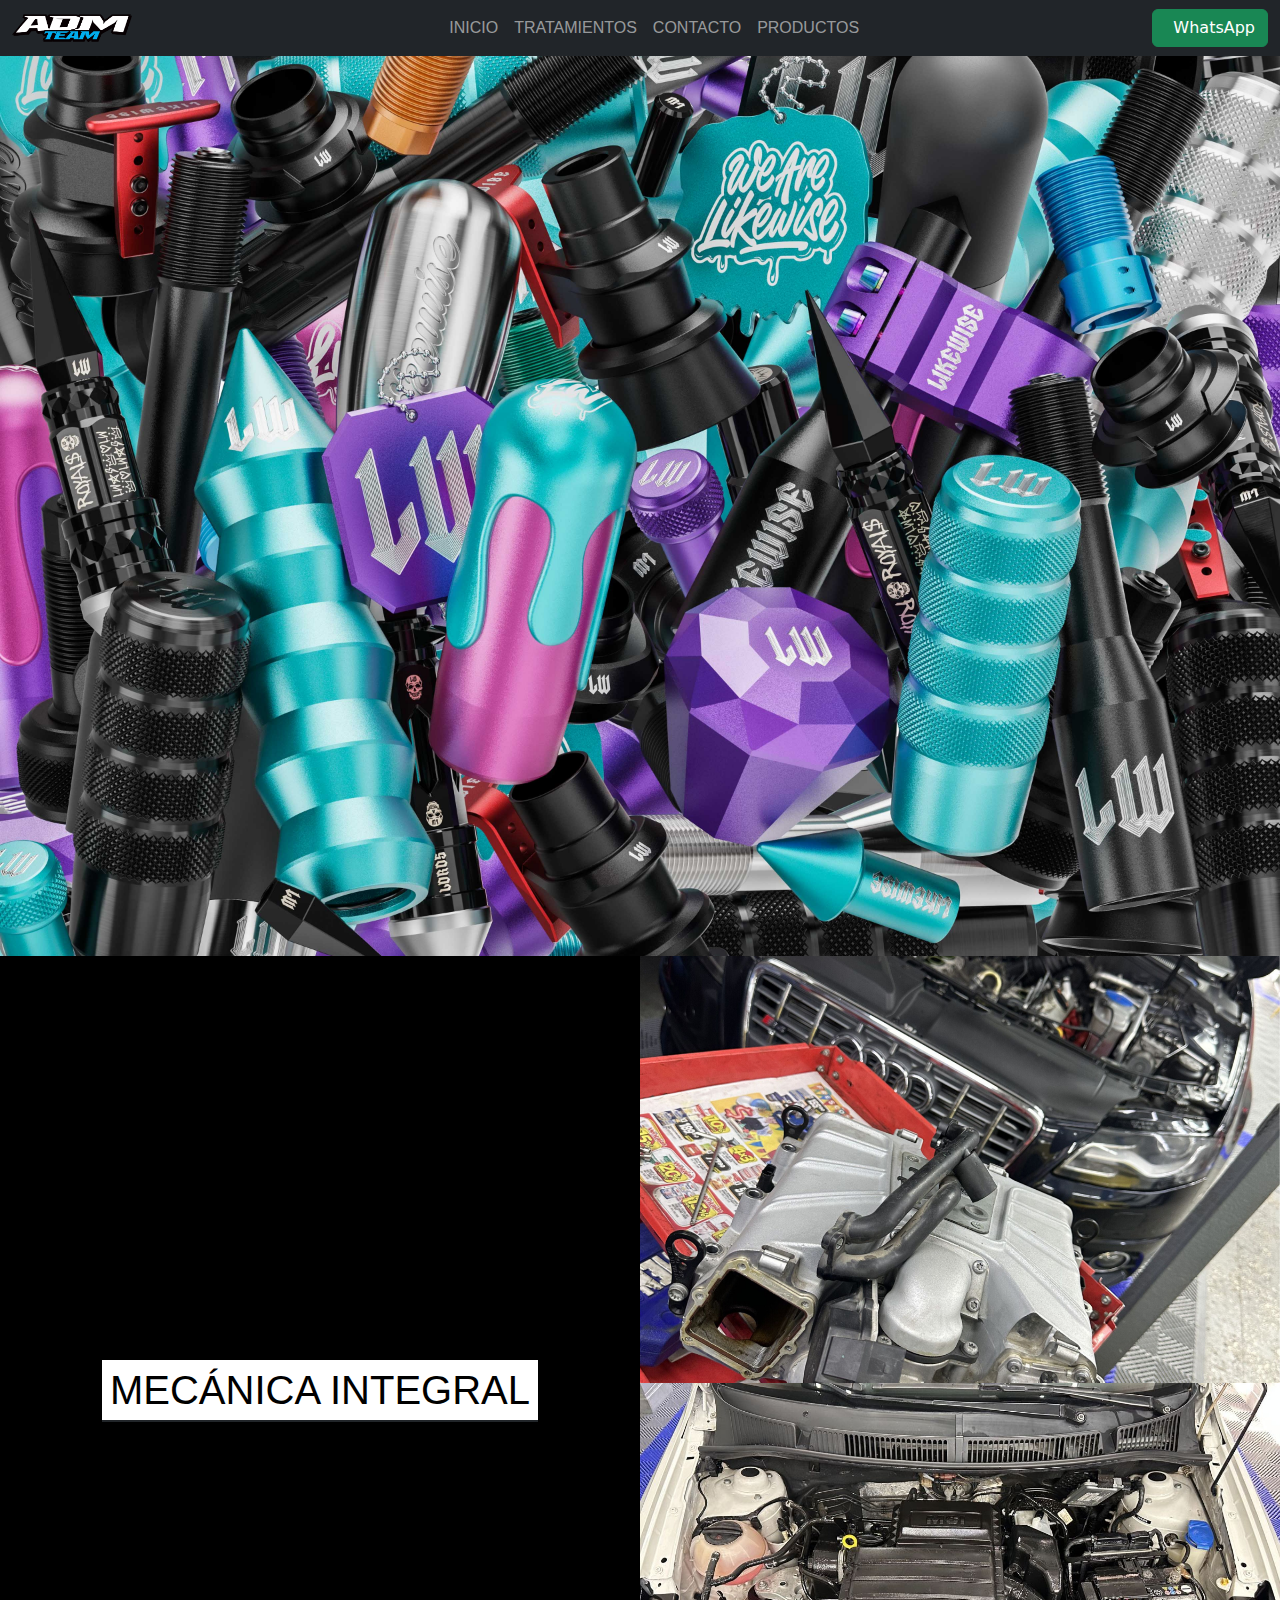
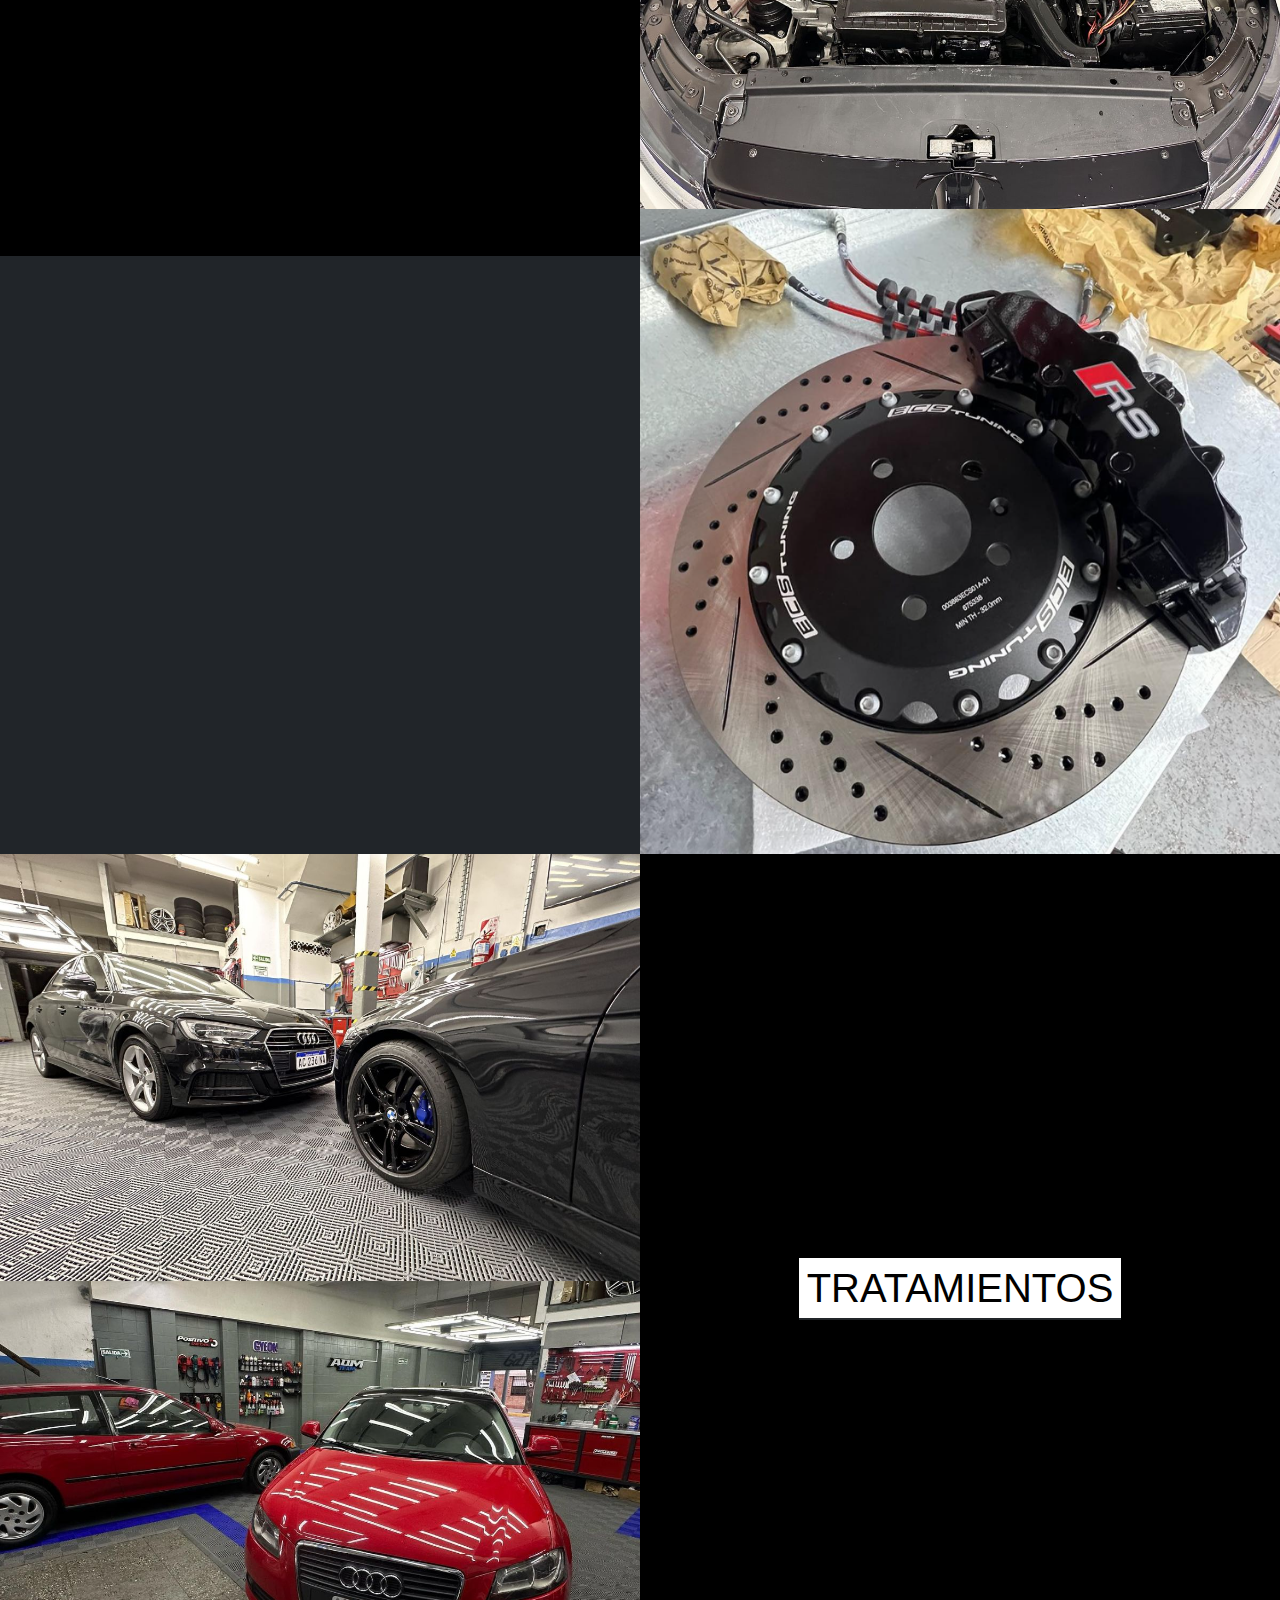
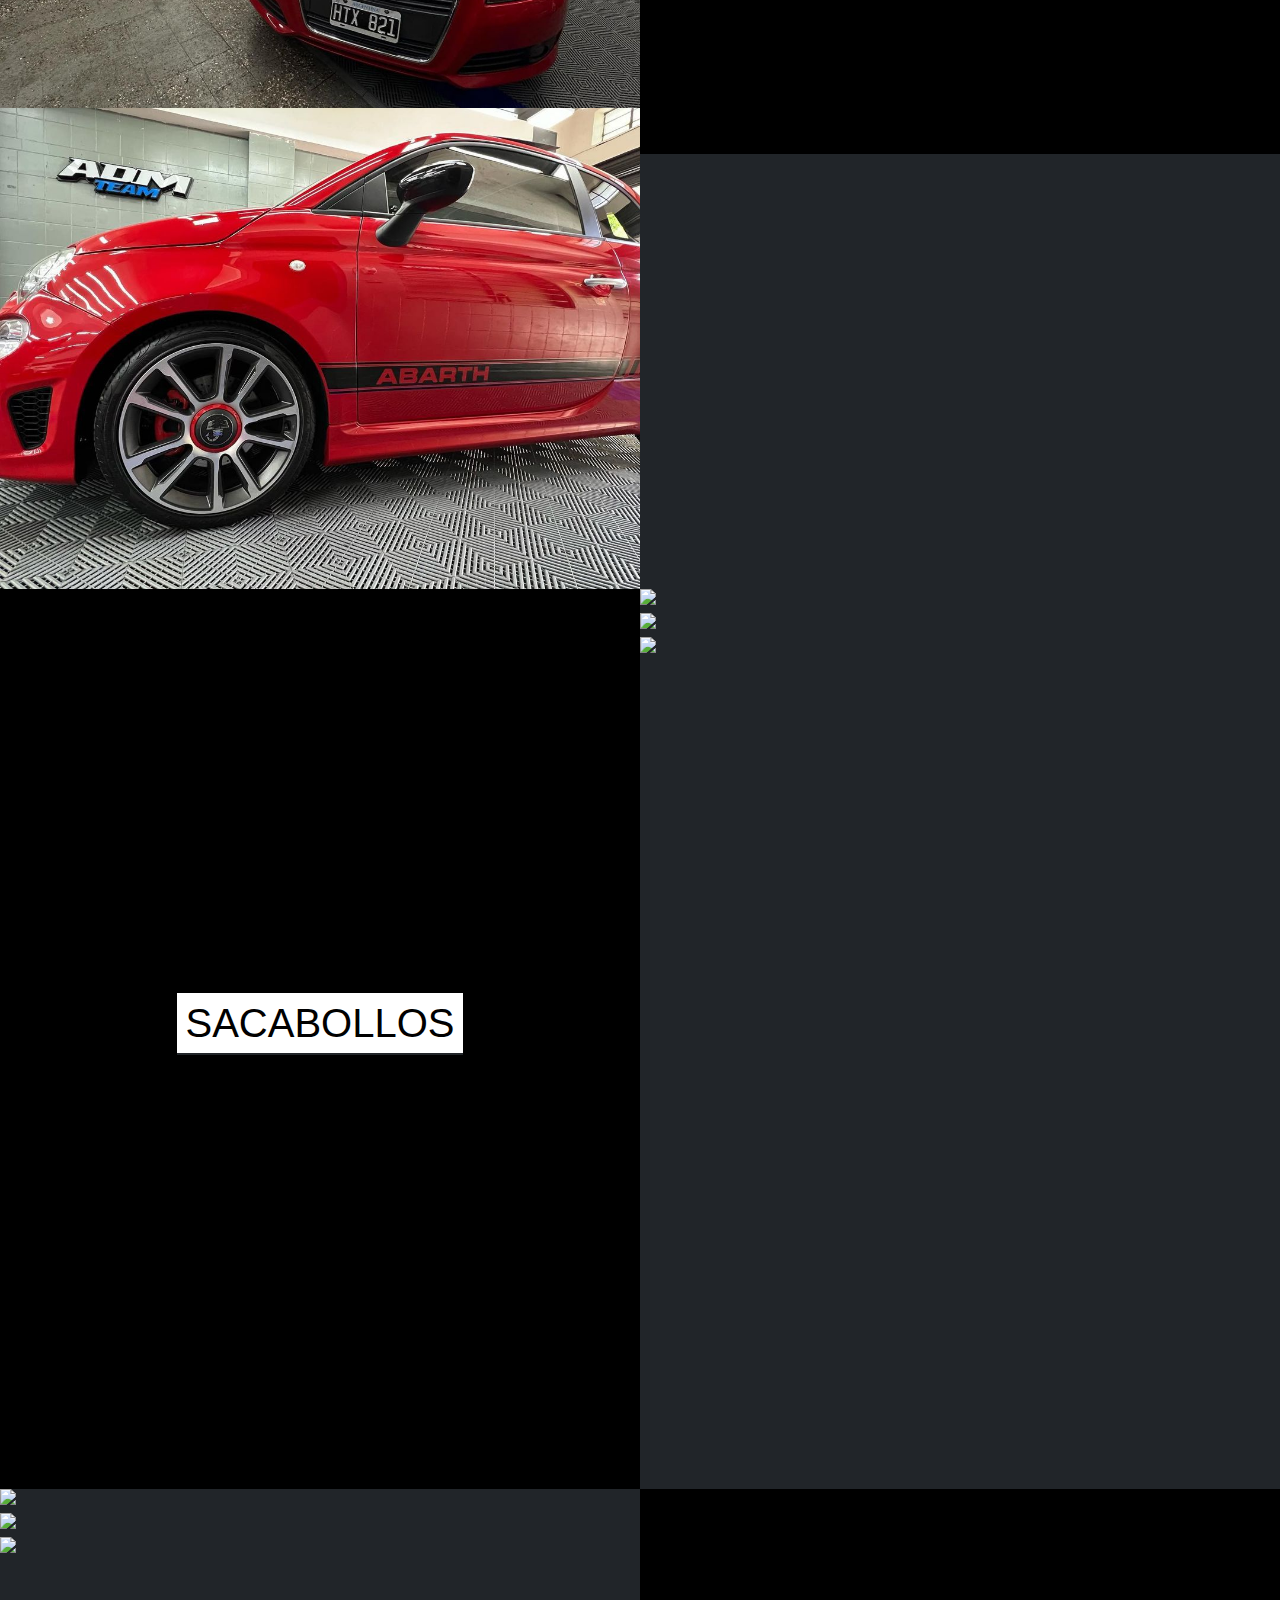
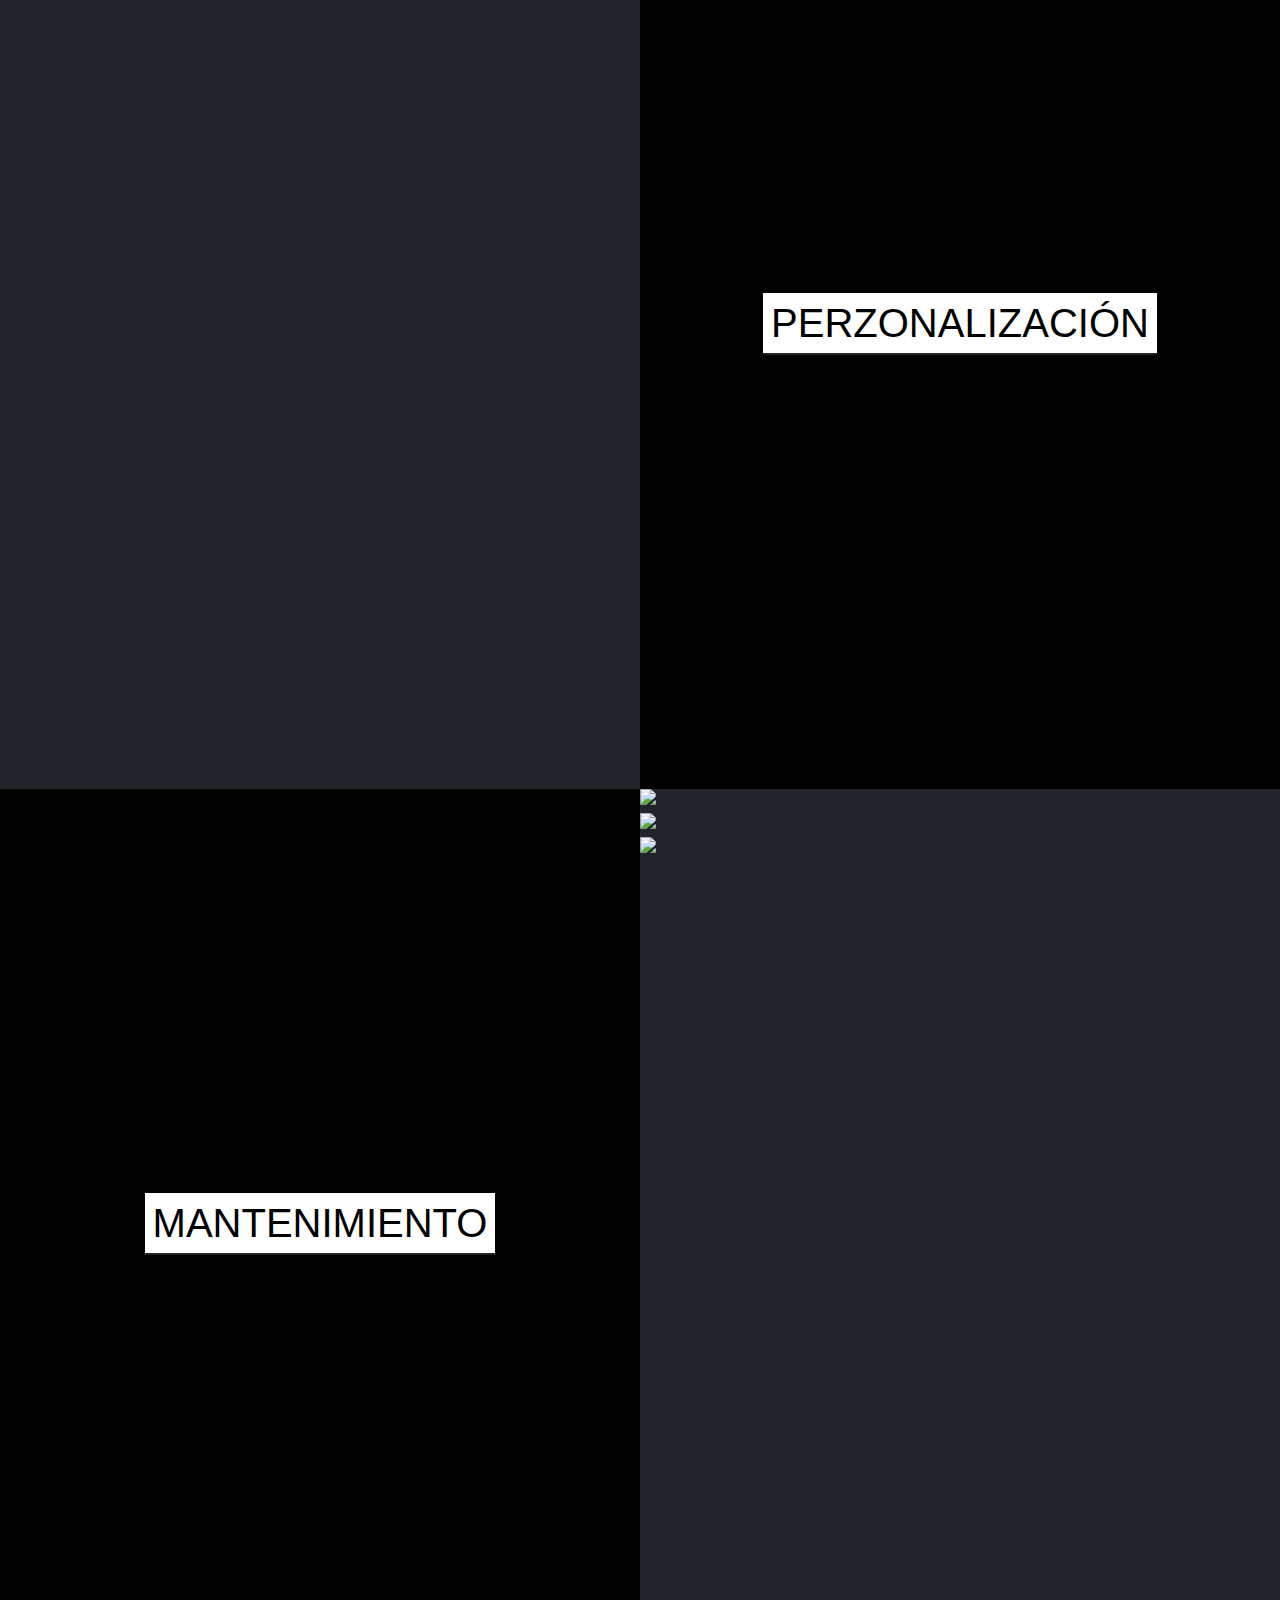
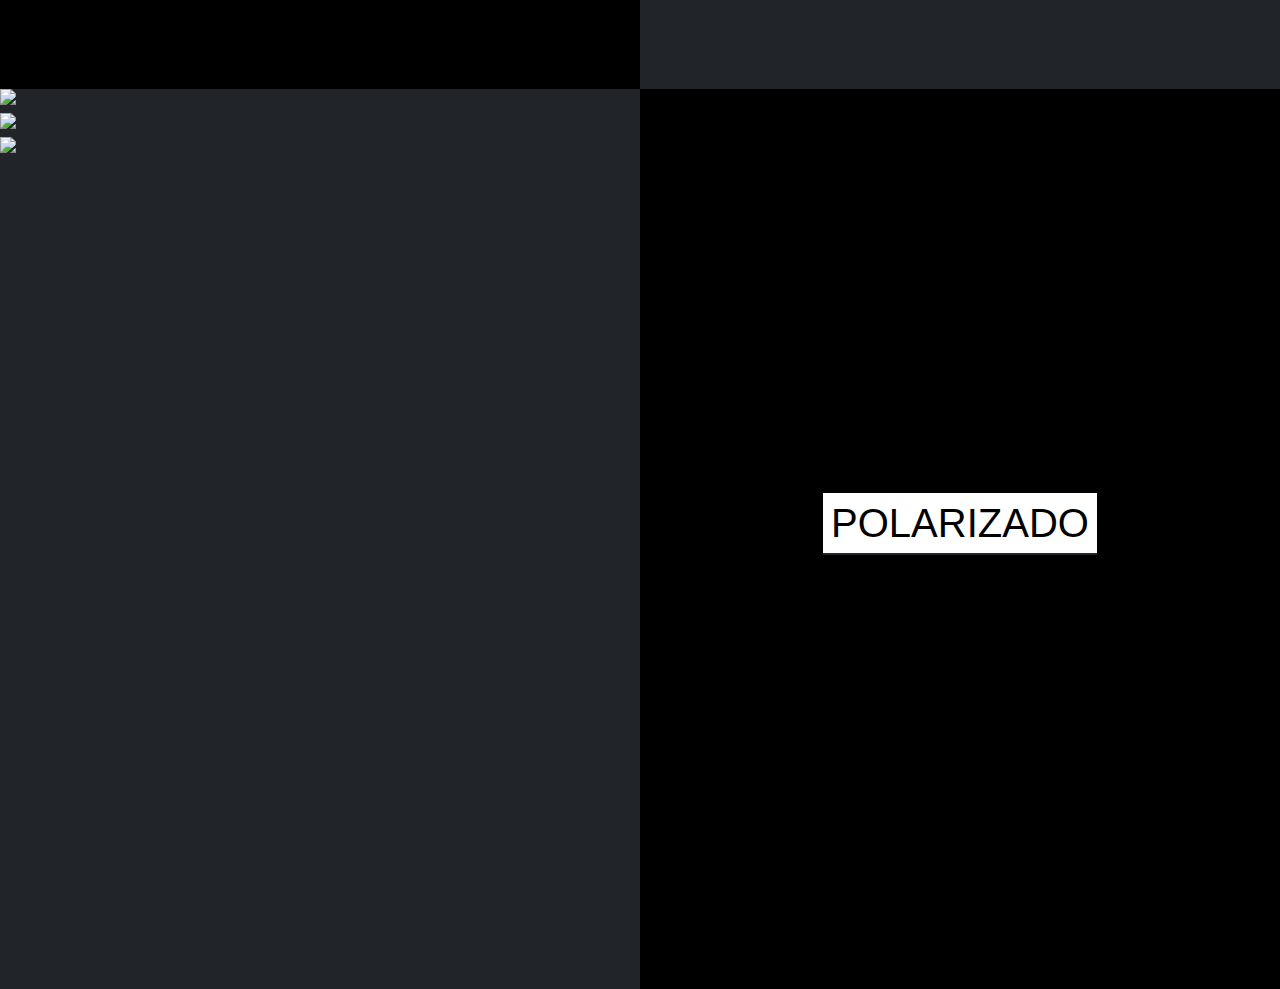
==== index.html @ 7aa33789 "Add files via upload" ====
<!doctype html>
<html lang="en">
  <head>
    <meta charset="utf-8">
    <script src="/js/script.js"></script>
    <link rel="stylesheet" href="/styles/styles.css">
    <meta name="viewport" content="width=device-width, initial-scale=1">
    <title>ADM - TEAM</title>
    <link href="https://maxcdn.bootstrapcdn.com/bootstrap/5.3.2/css/bootstrap.min.css" rel="stylesheet">
    <link href="https://cdn.jsdelivr.net/npm/bootstrap@5.3.2/dist/css/bootstrap.min.css" rel="stylesheet" integrity="sha384-T3c6CoIi6uLrA9TneNEoa7RxnatzjcDSCmG1MXxSR1GAsXEV/Dwwykc2MPK8M2HN" crossorigin="anonymous">
  </head>
  <body>
<header>
    <nav class="navbar navbar-expand-lg navbar-dark bg-dark">
        <div class="container-fluid">
            <!-- Icono de imagen y texto -->
            <a class="navbar-brand d-flex align-items-center" href="#">
                <img src="/img/logo.png" alt="Logo" width="50" height="50" class="me-2">
            </a>
            
            <!-- Contenido del menú de navegación -->
            <div class="collapse navbar-collapse" id="navbarSupportedContent">
                <ul class="navbar-nav ml-auto">
                    <li class="nav-item">
                        <a class="nav-link text-uppercase" href="/index.html">Inicio</a>
                    </li>
                    <li class="nav-item">
                        <a class="nav-link text-uppercase" href="#">TRATAMIENTOS</a>
                    </li>
                    <li class="nav-item">
                        <a class="nav-link text-uppercase" href="#">Contacto</a>
                    </li>
                    <li class="nav-item">
                        <a class="nav-link text-uppercase" href="/productos.html">productos</a>
                    </li>
                </ul>
            </div> 

            <!-- Botón de WhatsApp -->
            <a href="https://wa.me/1234567890" target="_blank" class="btn btn-success ms-auto">
                <i class="fab fa-whatsapp me-2 text-uppercase "></i>WhatsApp
            </a>
            
            <!-- Botón del menú de navegación (para dispositivos pequeños) -->
            <button class="navbar-toggler" type="button" data-bs-toggle="collapse" data-bs-target="#navbarSupportedContent" aria-controls="navbarSupportedContent" aria-expanded="false" aria-label="Toggle navigation">
                <span class="navbar-toggler-icon"></span>
            </button>
    
        </div>
    </nav>



    <section class="background-section">
        <!-- Aquí se aplicará la imagen de fondo -->
    </section>
    
            
    <!-- Seccion 1 -->
    <section class="sticky-section">
            <div class="sticky-content">
                <div class="text-center mb-4 text-uppercase">
                    <h1>
                        <span class="bg-white text-black p-2">Mecánica Integral</span>
                    </h1>
                </div>
                
            </div>
        
            <div class="image-content">
                <div class="image-wrapper">
                    <!-- Imágenes para mostrar mientras se desplaza -->
                    <img src="/img/mec-int-1.png" alt="Imagen 1" class="img-fluid">
                    <img src="/img/mec-int-2.jpg" alt="Imagen 2" class="img-fluid">
                    <img src="/img/frenos-rs-2.png" alt="Imagen 3" class="img-fluid">
                    <!-- Agrega más imágenes según sea necesario -->
                </div>
            </div>
        </section>

        <!-- Seccion 2 -->
    <section class="sticky-section">
        <div class="image-content">
            <div class="image-wrapper">
                <!-- Imágenes para mostrar mientras se desplaza -->
                <img src="img/trap-2.jpg" alt="Imagen 1" class="img-fluid">
                <img src="img/trat-2.jpg" alt="Imagen 2" class="img-fluid">
                <img src="img/trat-4.jpg" alt="Imagen 3" class="img-fluid">
                <!-- Agrega más imágenes según sea necesario -->
            </div>
        </div>

            <div class="sticky-content">
                <div class="text-center mb-4 text-uppercase">
                    <h1>
                        <span class="bg-white text-black p-2">tratamientos</span>
                    </h1>
                </div>
                
            </div>
        
        </section>


        <!-- Seccion 3 -->
    
    <section class="sticky-section">
            <div class="sticky-content">
                <div class="text-center mb-4 text-uppercase">
                    <h1>
                        <span class="bg-white text-black p-2">sacabollos</span>
                    </h1>
                </div>
                
            </div>
        
            <div class="image-content">
                <div class="image-wrapper">
                    <!-- Imágenes para mostrar mientras se desplaza -->
                    <img src="https://via.placeholder.com/1200x800" alt="Imagen 1" class="img-fluid">
                    <img src="https://via.placeholder.com/1200x800" alt="Imagen 2" class="img-fluid">
                    <img src="https://via.placeholder.com/1200x800" alt="Imagen 3" class="img-fluid">
                    <!-- Agrega más imágenes según sea necesario -->
                </div>
            </div>
        </section>


        <!-- Seccion 4 -->
    <section class="sticky-section">

        <div class="image-content">
            <div class="image-wrapper">
                <!-- Imágenes para mostrar mientras se desplaza -->
                <img src="https://via.placeholder.com/1200x800" alt="Imagen 1" class="img-fluid">
                <img src="https://via.placeholder.com/1200x800" alt="Imagen 2" class="img-fluid">
                <img src="https://via.placeholder.com/1200x800" alt="Imagen 3" class="img-fluid">
                <!-- Agrega más imágenes según sea necesario -->
            </div>
        </div>

            <div class="sticky-content">
                <div class="text-center mb-4 text-uppercase">
                    <h1>
                        <span class="bg-white text-black p-2">perzonalización</span>
                    </h1>
                </div>
                
            </div>
        
        </section>

    


        <!-- Seccion 6 -->
        <section class="sticky-section">

            <div class="sticky-content">
                <div class="text-center mb-4 text-uppercase">
                    <h1>
                        <span class="bg-white text-black p-2">mantenimiento</span>
                    </h1>
                </div>
                
            </div>
            <div class="image-content">
                <div class="image-wrapper">
                    <!-- Imágenes para mostrar mientras se desplaza -->
                    <img src="https://via.placeholder.com/1200x800" alt="Imagen 1" class="img-fluid">
                    <img src="https://via.placeholder.com/1200x800" alt="Imagen 2" class="img-fluid">
                    <img src="https://via.placeholder.com/1200x800" alt="Imagen 3" class="img-fluid">
                    <!-- Agrega más imágenes según sea necesario -->
                </div>
            </div>
    
            </section>

            <!-- Seccion 7 -->
    
            <section class="sticky-section">
                <div class="image-content">
                    <div class="image-wrapper">
                        <!-- Imágenes para mostrar mientras se desplaza -->
                        <img src="https://via.placeholder.com/1200x800" alt="Imagen 1" class="img-fluid">
                        <img src="https://via.placeholder.com/1200x800" alt="Imagen 2" class="img-fluid">
                        <img src="https://via.placeholder.com/1200x800" alt="Imagen 3" class="img-fluid">
                        <!-- Agrega más imágenes según sea necesario -->
                    </div>
                </div>
                <div class="sticky-content">
                    <div class="text-center mb-4 text-uppercase">
                        <h1>
                            <span class="bg-white text-black p-2">polarizado</span>
                        </h1>
                    </div>
                    
                </div>
            
            </section>


    <script src="https://cdn.jsdelivr.net/npm/bootstrap@5.3.2/dist/js/bootstrap.bundle.min.js"></script>
    <script src="https://kit.fontawesome.com/your-fontawesome-kit.js" crossorigin="anonymous"></script>
    
</header>
<script src="https://maxcdn.bootstrapcdn.com/bootstrap/5.3.2/js/bootstrap.bundle.min.js"></script>
    <script src="https://cdn.jsdelivr.net/npm/bootstrap@5.3.2/dist/js/bootstrap.bundle.min.js" integrity="sha384-C6RzsynM9kWDrMNeT87bh95OGNyZPhcTNXj1NW7RuBCsyN/o0jlpcV8Qyq46cDfL" crossorigin="anonymous"></script>
  </body>
</html>
---- styles/styles.css ----
@font-face {
	font-family: 'proxima_nova_rgregular';
	src: url('https://litmus.com/fonts/Emails/proximanova-regular-webfont.eot');
	src: url('https://litmus.com/fonts/Emails/proximanova-regular-webfont.eot?#iefix') format('embedded-opentype'),
		 url('https://litmus.com/fonts/Emails/proximanova-regular-webfont.woff') format('woff'),
		 url('https://litmus.com/fonts/Emails/proximanova-regular-webfont.ttf') format('truetype'),
		 url('https://litmus.com/fonts/Emails/proximanova-regular-webfont.svg#proxima_nova_rgregular') format('svg');
	font-weight: normal;
	font-style: normal;
}
@font-face {
	font-family: 'proxima_nova_rgbold';
	src: url('https://litmus.com/fonts/Emails/proximanova-bold-webfont.eot');
	src: url('https://litmus.com/fonts/Emails/proximanova-bold-webfont.eot?#iefix') format('embedded-opentype'),
		 url('https://litmus.com/fonts/Emails/proximanova-bold-webfont.woff') format('woff'),
		 url('https://litmus.com/fonts/Emails/proximanova-bold-webfont.ttf') format('truetype'),
		 url('https://litmus.com/fonts/Emails/proximanova-bold-webfont.svg#proxima_nova_rgbold') format('svg');
	font-weight: normal;
	font-style: normal;
}

@font-face {
	font-family: 'adelle_rgregular';
	src: url('https://litmus.com/fonts/Emails/adelle_reg-webfont.eot');
	src: url('https://litmus.com/fonts/Emails/adelle_reg-webfont.eot?#iefix') format('embedded-opentype'),
		 url('https://litmus.com/fonts/Emails/adelle_reg-webfont.woff') format('woff'),
		 url('https://litmus.com/fonts/Emails/adelle_reg-webfont.ttf') format('truetype'),
		 url('https://litmus.com/fonts/Emails/adelle_reg-webfont.svg#adelle_rgregular') format('svg');
	font-weight: normal;
	font-style: normal;
}
*{
    background-color: #212529;
}
body{
	font-family: 'proxima_nova_rgregular', Helvetica, Arial, sans-serif;
    overflow-x: hidden;
}
h1{
   font-family: 'proxima_nova_rgbold', Helvetica, Arial, sans-serif;
}

.navbar-brand img {
    width: 120px;
    height: auto;
    margin-right: 10px;
}

.navbar-nav {
    margin: 0 auto;
    display: table;
    table-layout: fixed;
}

.nav-link{
    font-family: 'proxima_nova_rgbold', Helvetica, Arial, sans-serif;
}


.background-section {
    background-image: url('/img/fondo.jpg'); /* Ruta de tu imagen */
    background-size: cover; /* Ajusta la imagen para cubrir todo el elemento */
    background-position: center; /* Centra la imagen */
    height: 100vh; /* Altura del 100% de la ventana */
}


/* Estilos para las secciones */
.section {
    height: 100vh;
    display: flex;
    align-items: center;
    justify-content: center;
    color: white;
    font-size: 2em;
    text-align: center;
}

/* Estilos específicos para cada sección */
.mecanica { background-color: #3498db; }
.detailing { background-color: #2ecc71; }
.sacabollos { background-color: #e74c3c; }
.iluminacion { background-color: #f39c12; }
.polarizados { background-color: #9b59b6; }
.mantenimiento { background-color: #34495e; }


.sticky-section {
    display: flex;
    justify-content: center; /* Centra horizontalmente */
    text-align: center; /* Alinea el texto al centro */
}

.sticky-content {
    width: 50%;
    background-color: #000000;
    overflow-y: auto;
    position: sticky;
    top: 0;
    height: 100vh;
    box-sizing: border-box;
    padding: 20px;
    display: flex;
    flex-direction: column;
    justify-content: center; /* Centra el contenido verticalmente */
    align-items: center; /* Centra el contenido horizontalmente */
}

.image-content {
    width: 50%;
    height: 100%;
    box-sizing: border-box;
    position: relative;
}

.image-wrapper {
    height: 200%; /* Ajustado para mostrar el contenido al desplazarse */
}

.image-content img {
    width: 100%;
    height: auto;
    display: block;
}



.contenido, .text-ref{
    font-family: proxima_nova_rgbold,Helvetica,sans-serif;
    font-size: 3em;
    font-weight: 700;
    letter-spacing: 4px;
    text-indent: 2px;
    text-transform: uppercase;
    color: #fff;
    text-align: center;
}
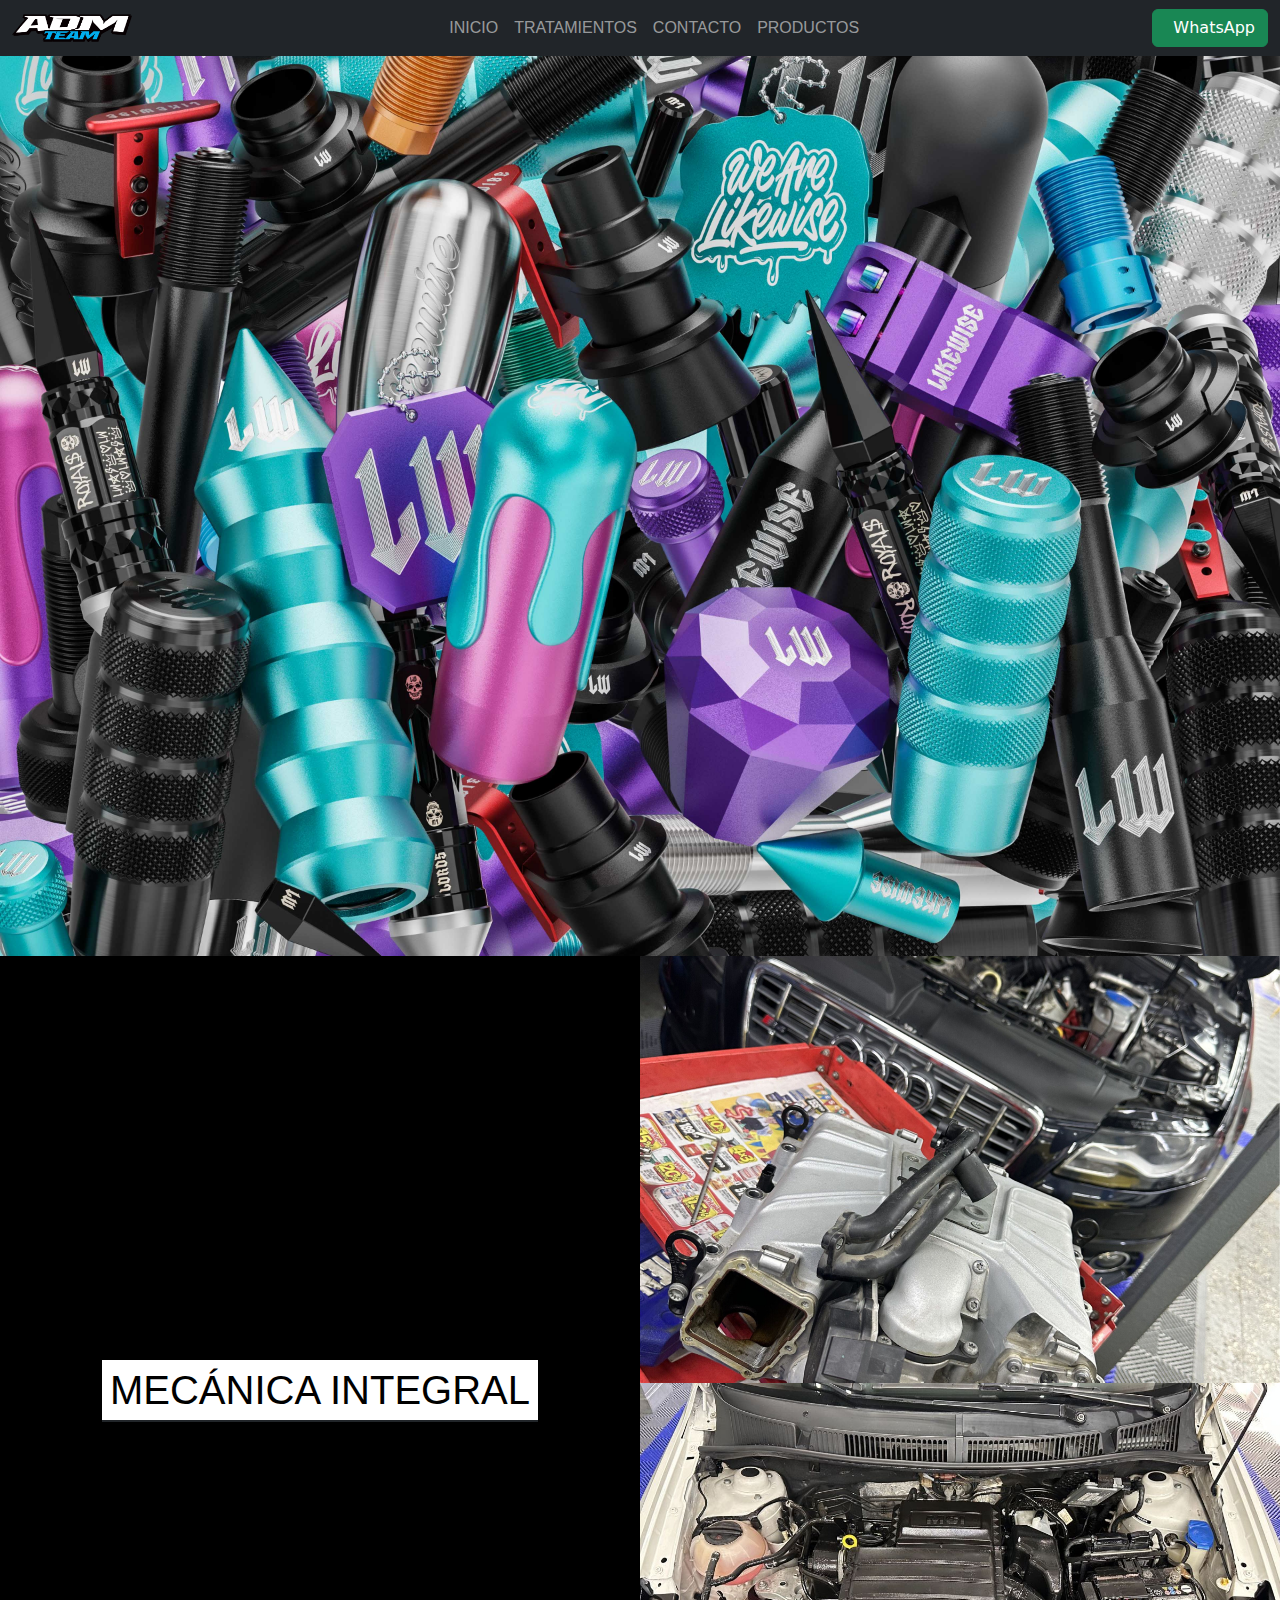
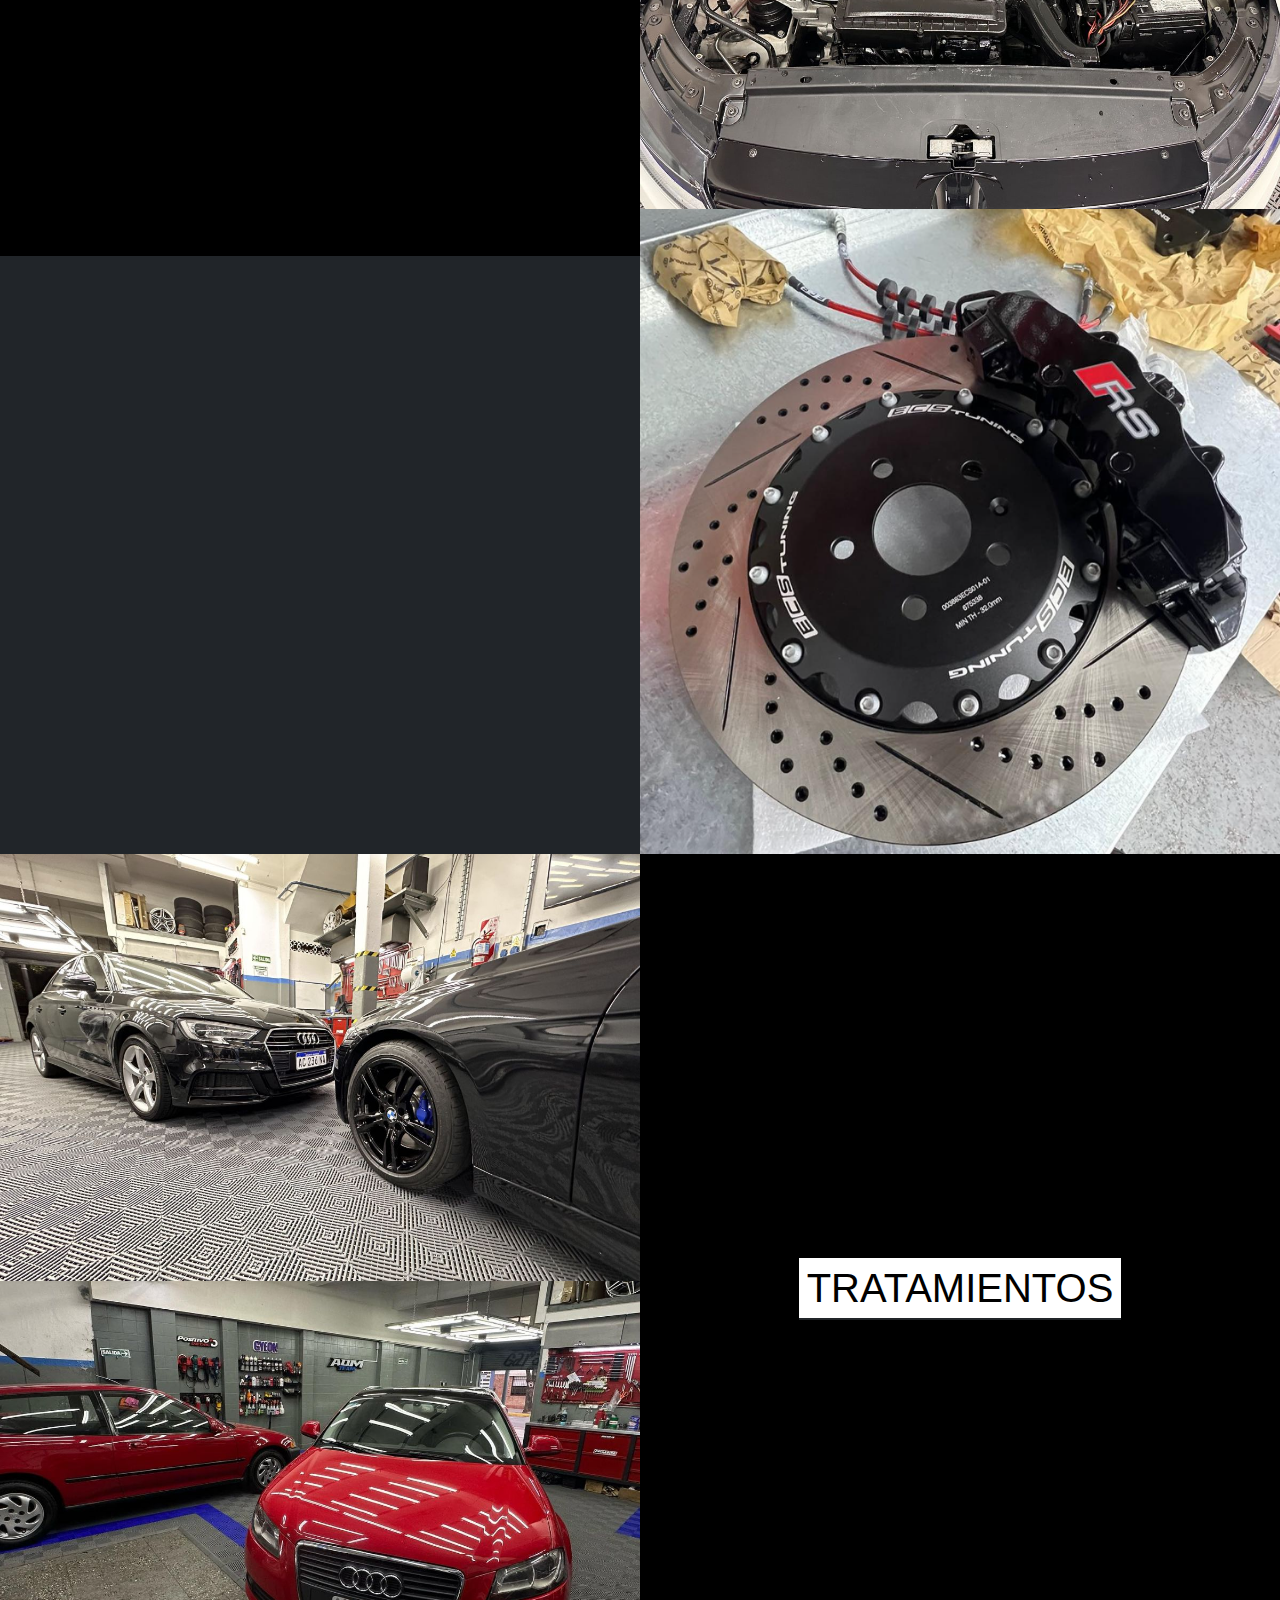
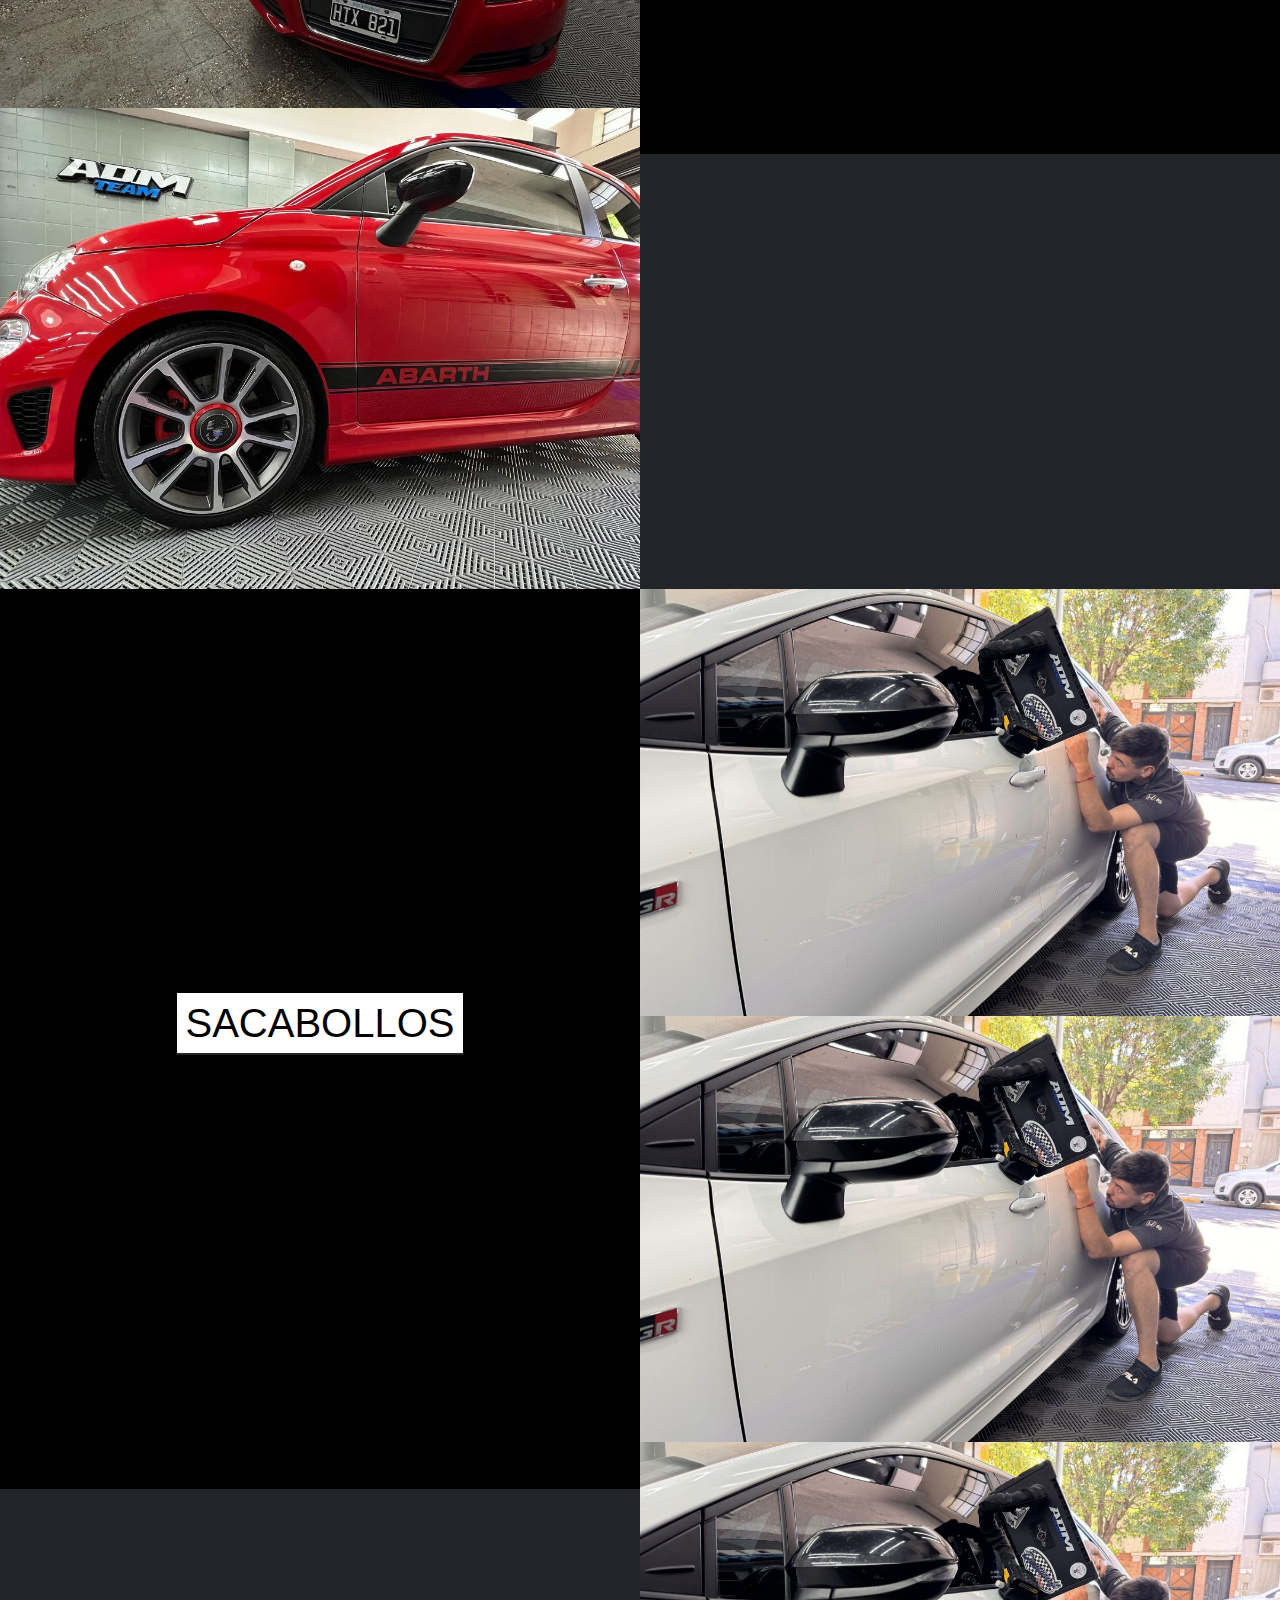
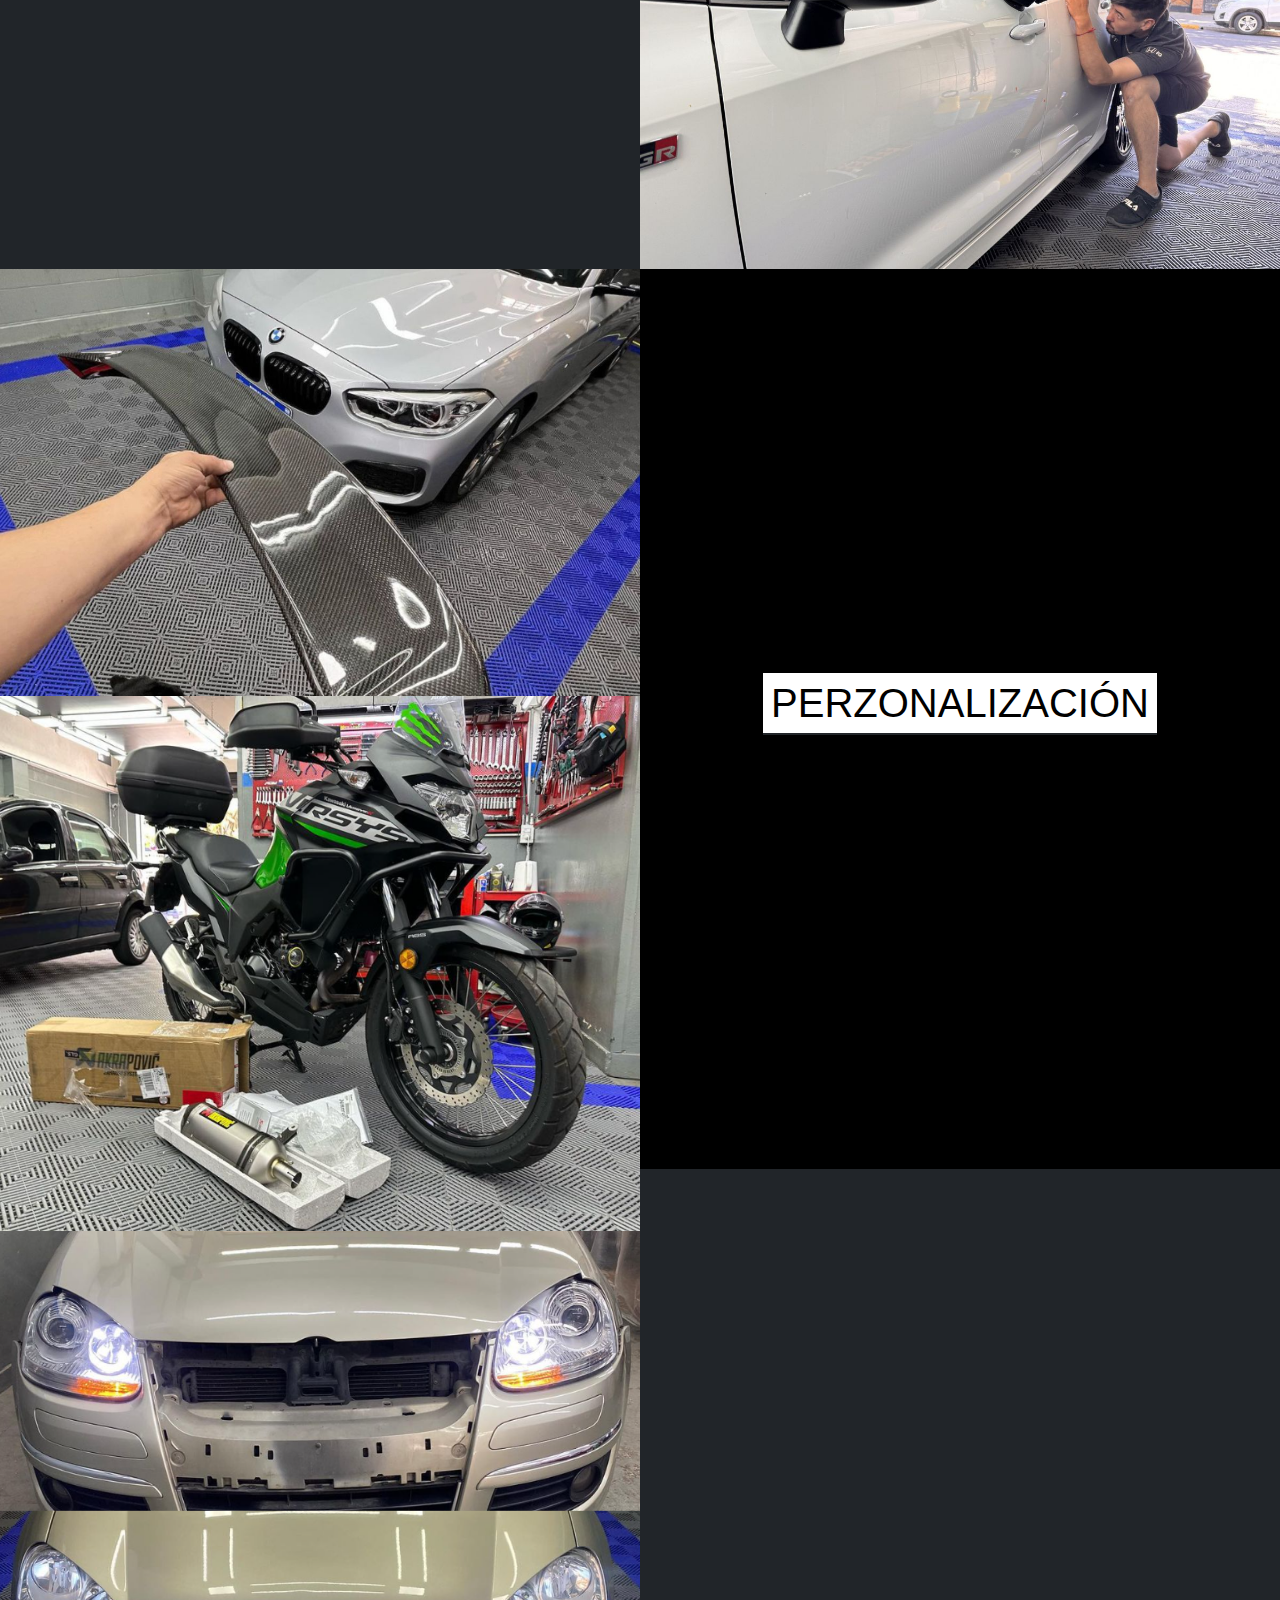
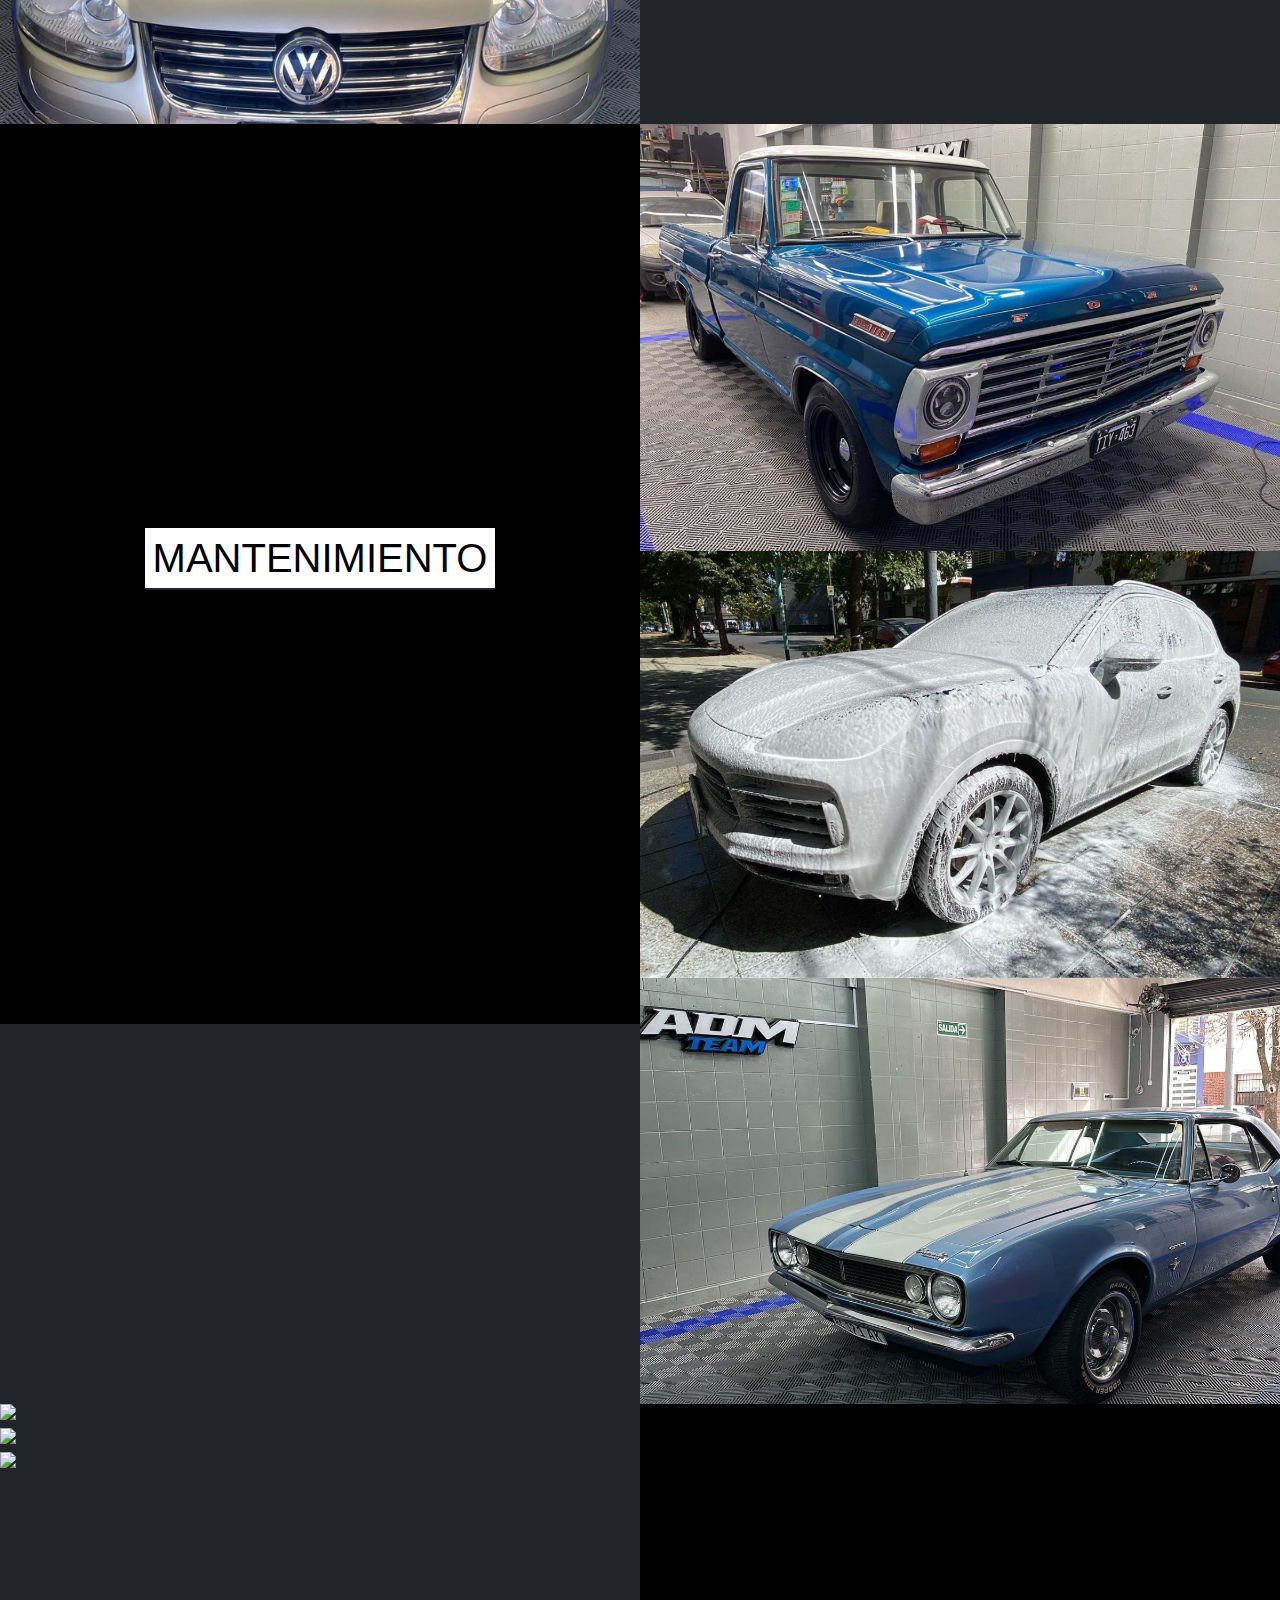
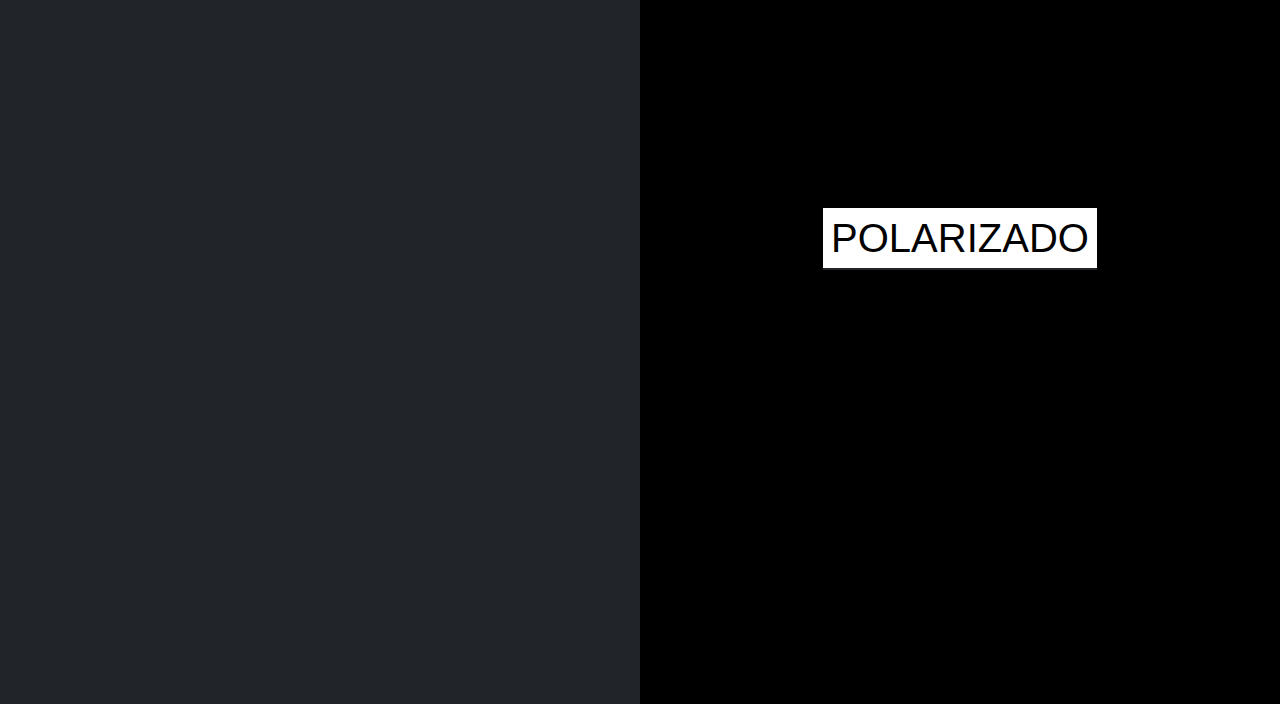
==== commit c9b4109b: "Add files via upload" ====
--- a/index.html
+++ b/index.html
@@ -117,9 +117,9 @@
             <div class="image-content">
                 <div class="image-wrapper">
                     <!-- Imágenes para mostrar mientras se desplaza -->
-                    <img src="https://via.placeholder.com/1200x800" alt="Imagen 1" class="img-fluid">
-                    <img src="https://via.placeholder.com/1200x800" alt="Imagen 2" class="img-fluid">
-                    <img src="https://via.placeholder.com/1200x800" alt="Imagen 3" class="img-fluid">
+                    <img src="img/sac-2.jpg" alt="Imagen 1" class="img-fluid">
+                    <img src="img/sac-2.jpg" alt="Imagen 2" class="img-fluid">
+                    <img src="img/sac-2.jpg" alt="Imagen 3" class="img-fluid">
                     <!-- Agrega más imágenes según sea necesario -->
                 </div>
             </div>
@@ -132,9 +132,9 @@
         <div class="image-content">
             <div class="image-wrapper">
                 <!-- Imágenes para mostrar mientras se desplaza -->
-                <img src="https://via.placeholder.com/1200x800" alt="Imagen 1" class="img-fluid">
-                <img src="https://via.placeholder.com/1200x800" alt="Imagen 2" class="img-fluid">
-                <img src="https://via.placeholder.com/1200x800" alt="Imagen 3" class="img-fluid">
+                <img src="img/aleron-1.png" alt="Imagen 1" class="img-fluid">
+                <img src="img/imgmoto.png" alt="Imagen 2" class="img-fluid">
+                <img src="img/bora-1.png" alt="Imagen 3" class="img-fluid">
                 <!-- Agrega más imágenes según sea necesario -->
             </div>
         </div>
@@ -167,9 +167,9 @@
             <div class="image-content">
                 <div class="image-wrapper">
                     <!-- Imágenes para mostrar mientras se desplaza -->
-                    <img src="https://via.placeholder.com/1200x800" alt="Imagen 1" class="img-fluid">
-                    <img src="https://via.placeholder.com/1200x800" alt="Imagen 2" class="img-fluid">
-                    <img src="https://via.placeholder.com/1200x800" alt="Imagen 3" class="img-fluid">
+                    <img src="img/mant-1.jpg" alt="Imagen 1" class="img-fluid">
+                    <img src="img/mant-2.jpg" alt="Imagen 2" class="img-fluid">
+                    <img src="img/mant-3.jpg" alt="Imagen 3" class="img-fluid">
                     <!-- Agrega más imágenes según sea necesario -->
                 </div>
             </div>
--- a/styles/styles.css
+++ b/styles/styles.css
@@ -135,3 +135,62 @@
     color: #fff;
     text-align: center;
 }
+
+
+/* Estilos para las secciones */
+.section {
+    min-height: 100vh; /* Usamos min-height para asegurarnos de que el contenido no se desborde en pantallas pequeñas */
+    display: flex;
+    align-items: center;
+    justify-content: center;
+    color: white;
+    font-size: 2em;
+    text-align: center;
+}
+
+/* Establece un tamaño máximo para las imágenes dentro de las secciones */
+.image-content img {
+    max-width: 100%; /* Asegura que las imágenes no se salgan de su contenedor */
+    height: auto;
+}
+
+/* Haz que los contenidos sticky ocupen el 100% del ancho en pantallas pequeñas */
+@media (max-width: 768px) {
+    .sticky-content,
+    .image-content {
+        width: 100%;
+    }
+}
+
+/* Ajusta el tamaño de la fuente para pantallas pequeñas */
+@media (max-width: 576px) {
+    h1 {
+        font-size: 1.5em;
+    }
+}
+@media (max-width: 768px) {
+    .sticky-section {
+        flex-direction: column; /* Cambia la dirección del flexbox a columna */
+    }
+    .sticky-content,
+    .image-content {
+        width: 100%; /* Asegura que ocupen todo el ancho de la pantalla */
+    }
+}
+/* Establece la disposición de las secciones para que estén una debajo de la otra en dispositivos pequeños */
+@media (max-width: 768px) {
+    .sticky-section {
+        flex-direction: column; /* Cambia la dirección del flexbox a columna */
+    }
+    .sticky-content,
+    .image-content {
+        width: 100%; /* Asegura que ocupen todo el ancho de la pantalla */
+    }
+}
+
+/* Cambia el orden de las imágenes para que se muestren después de las secciones en dispositivos pequeños */
+@media (max-width: 768px) {
+    .sticky-section .image-content {
+        order: 1; /* Cambia el orden de aparición de las imágenes */
+    }
+}
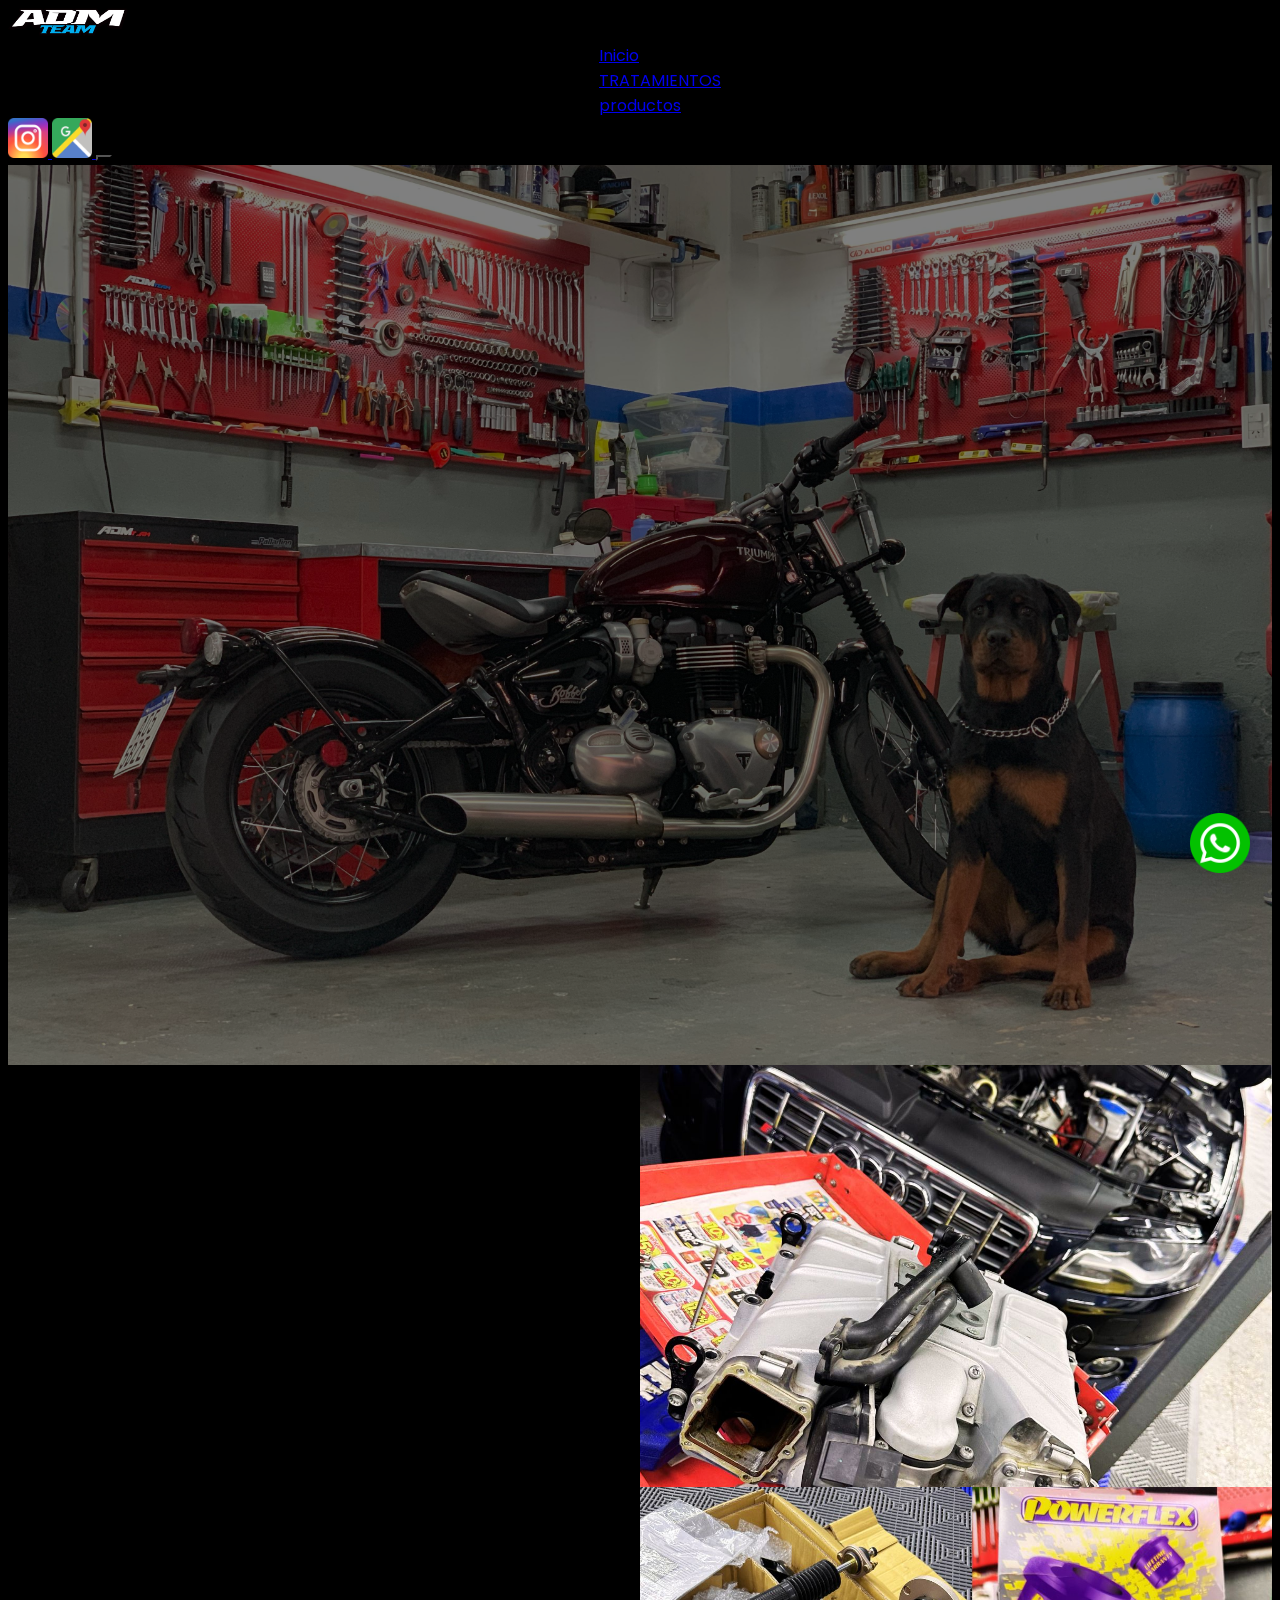
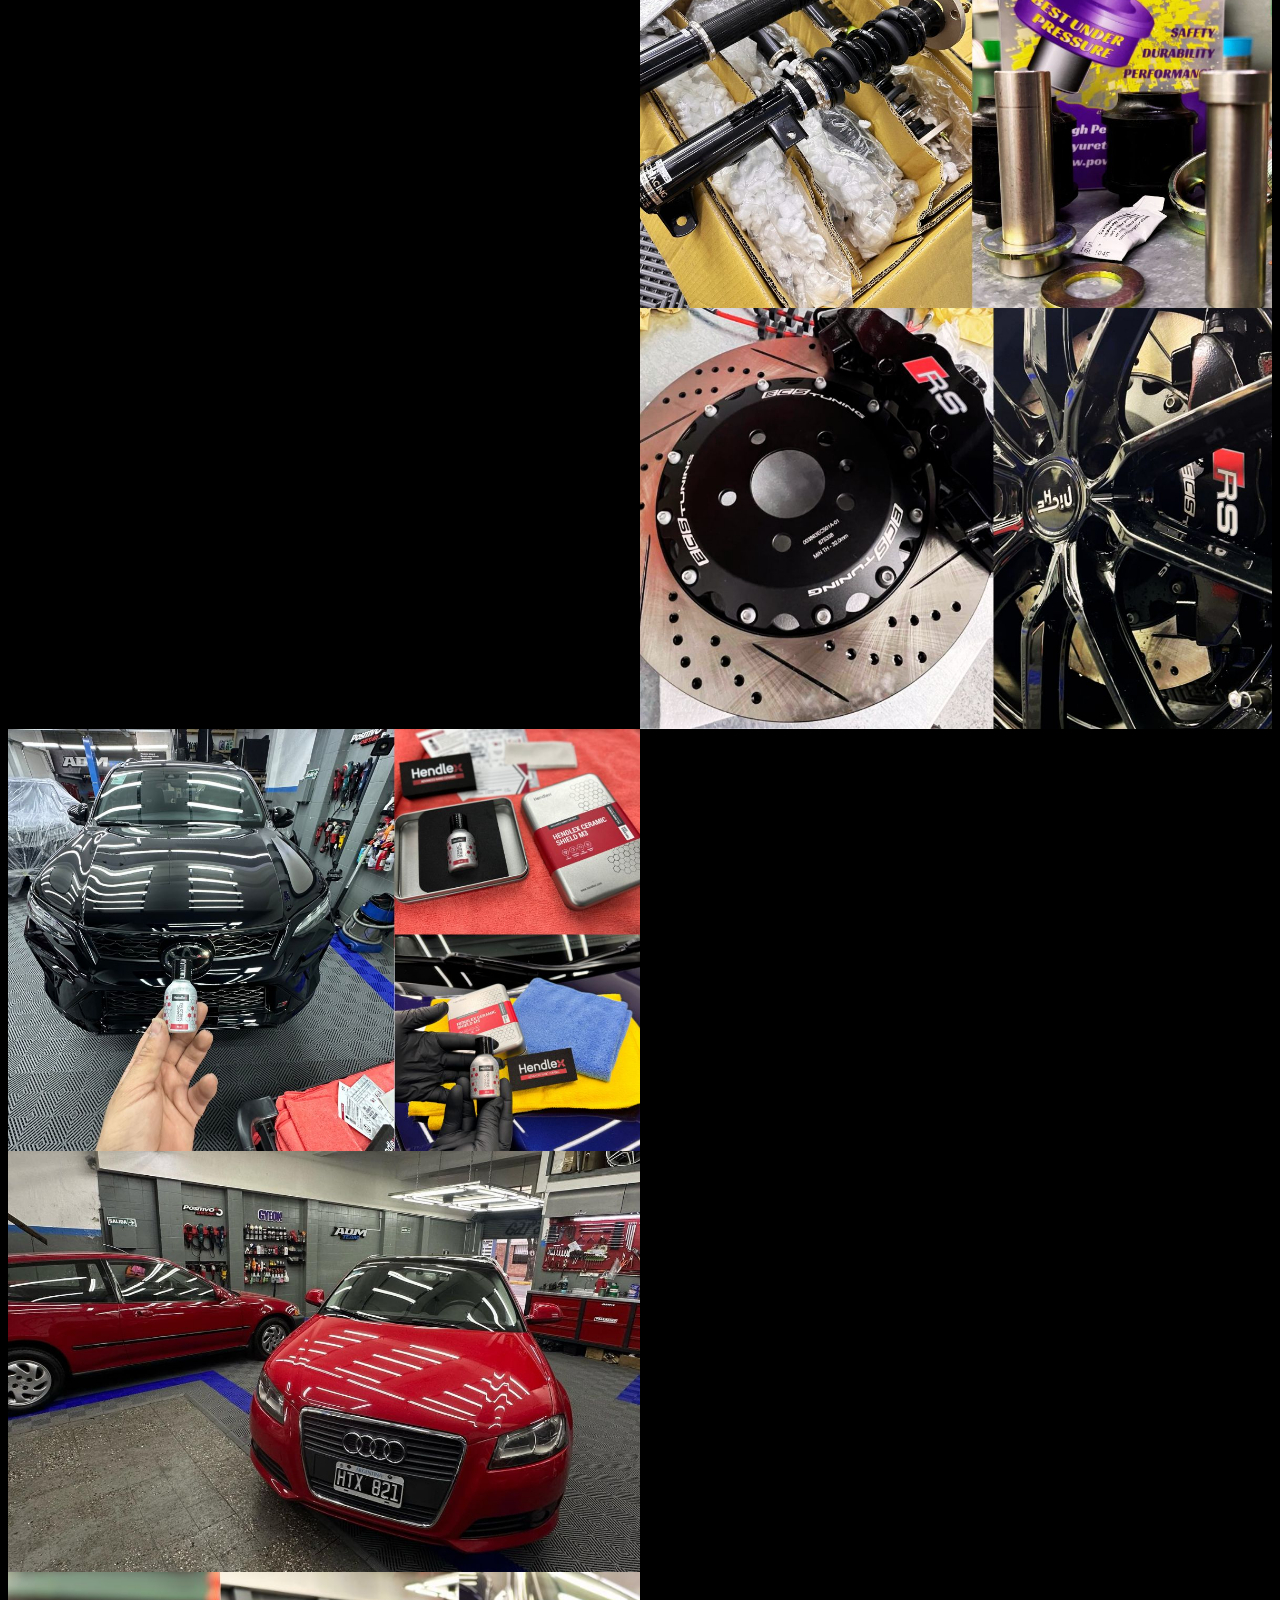
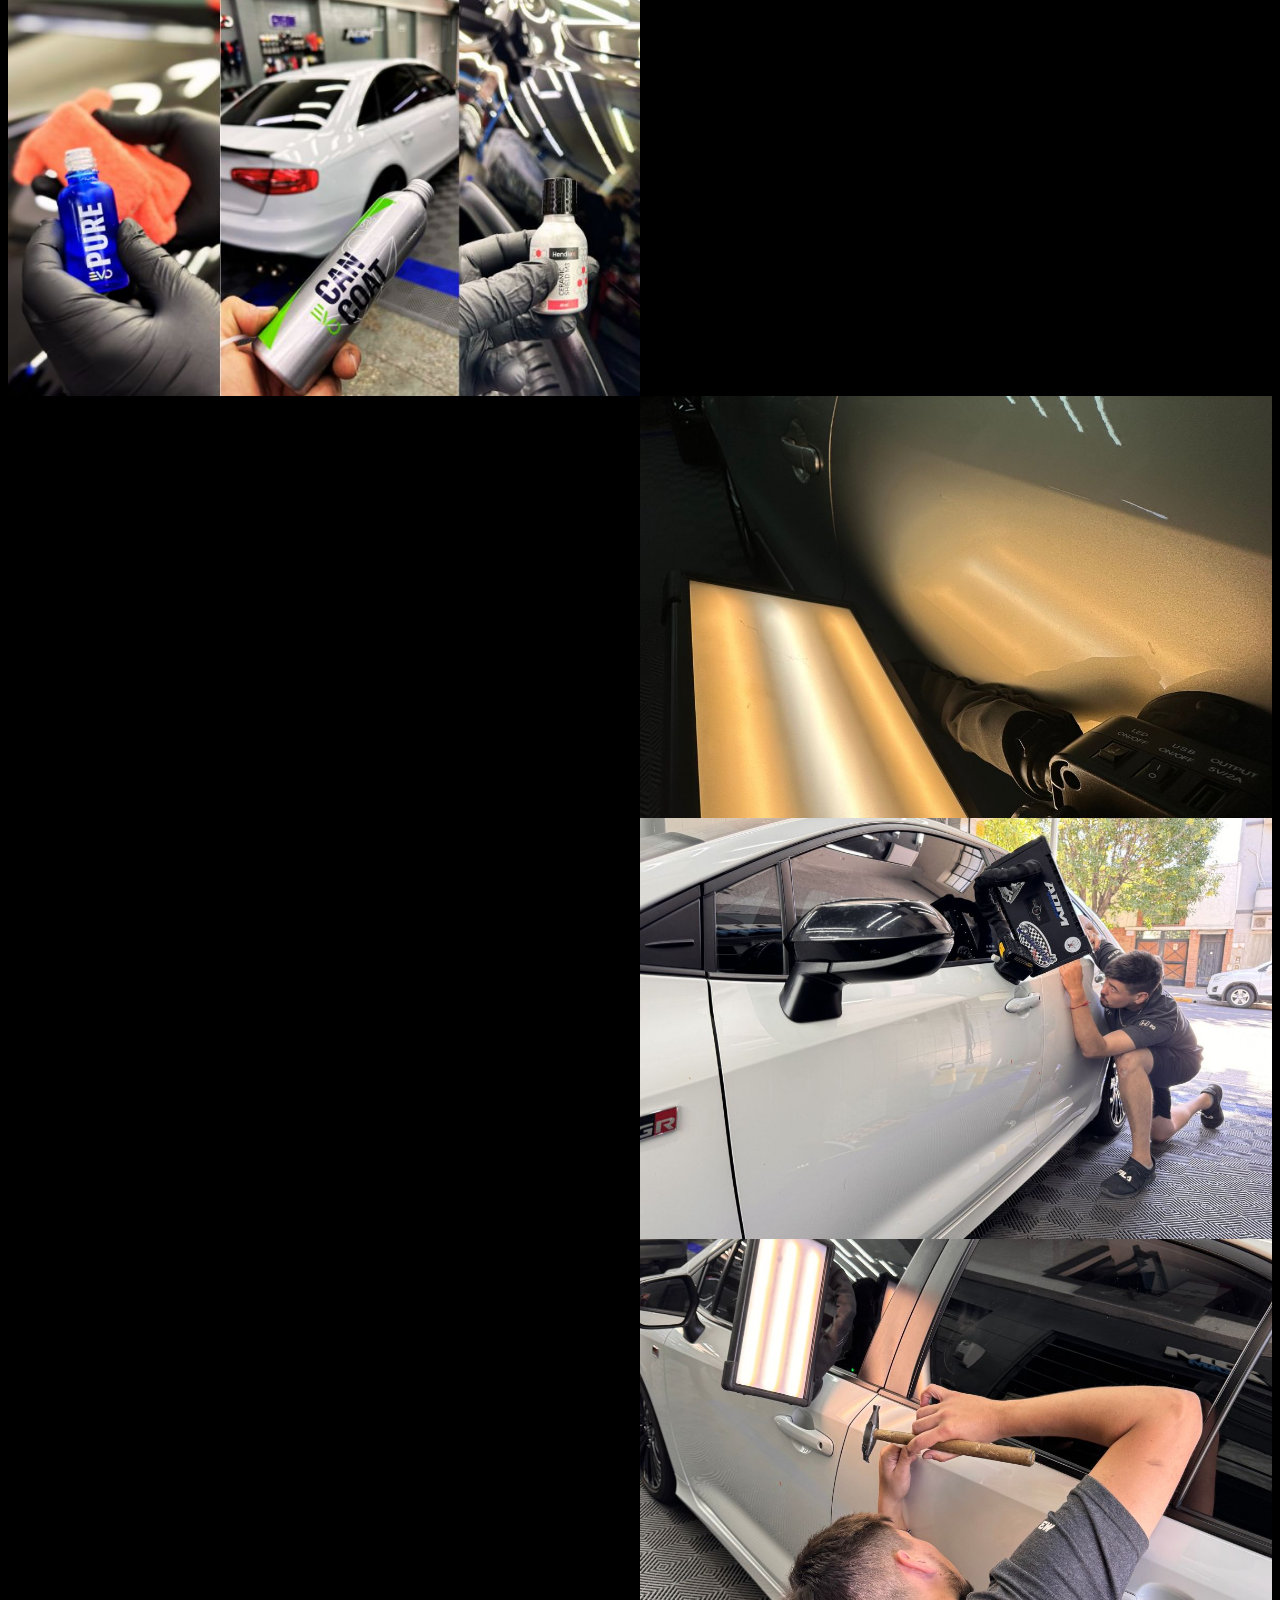
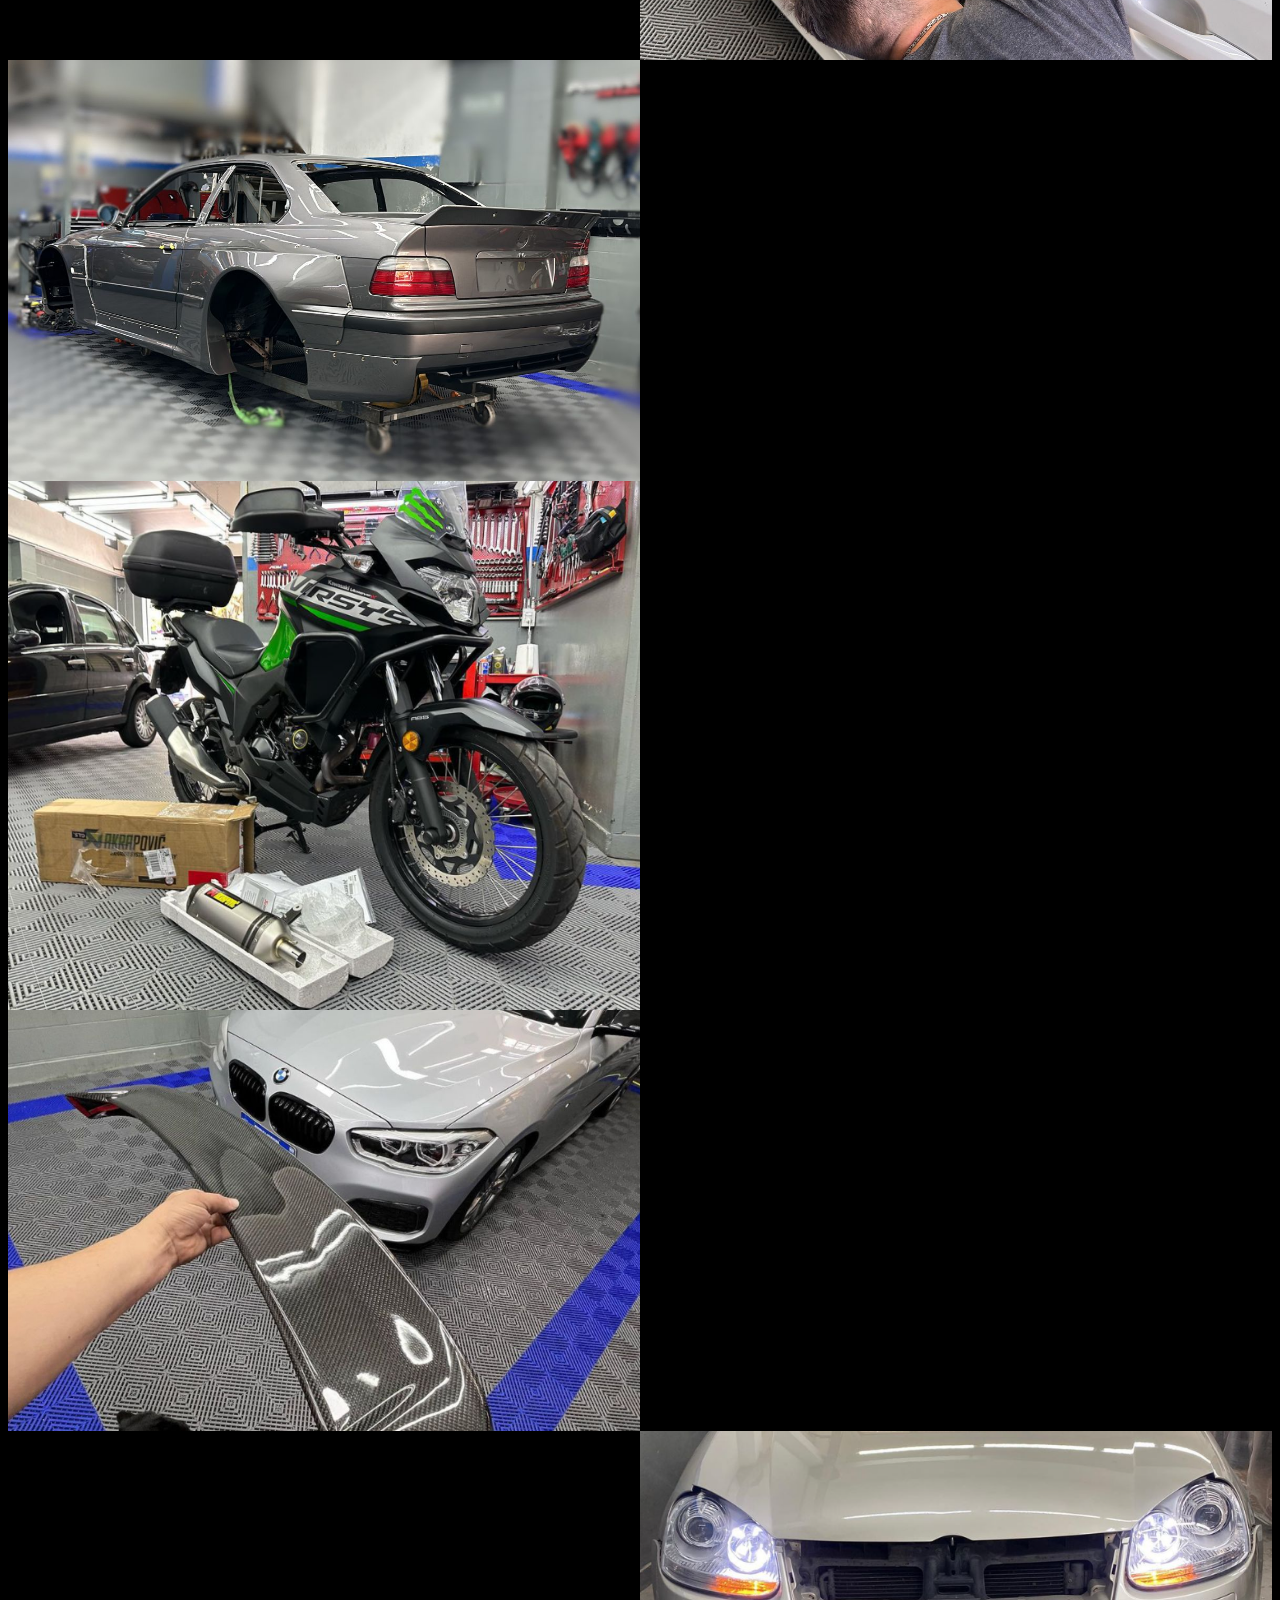
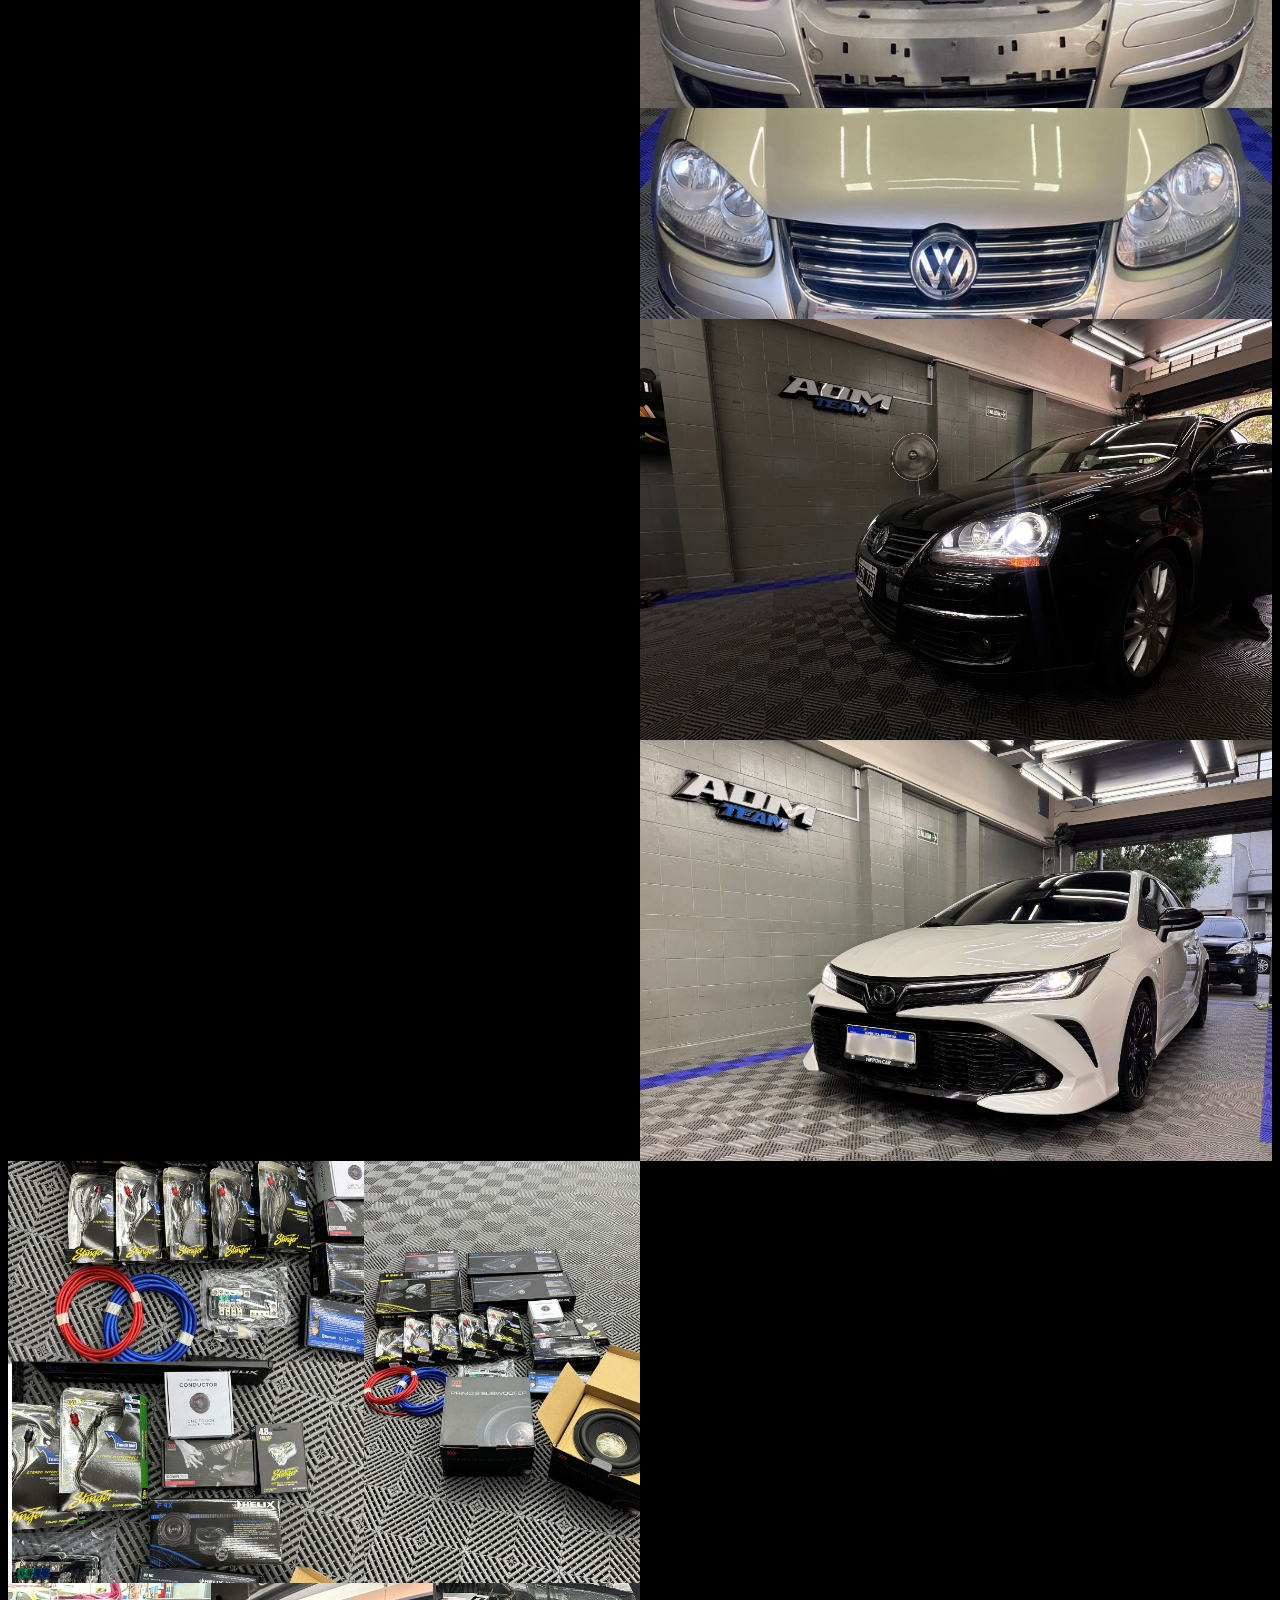
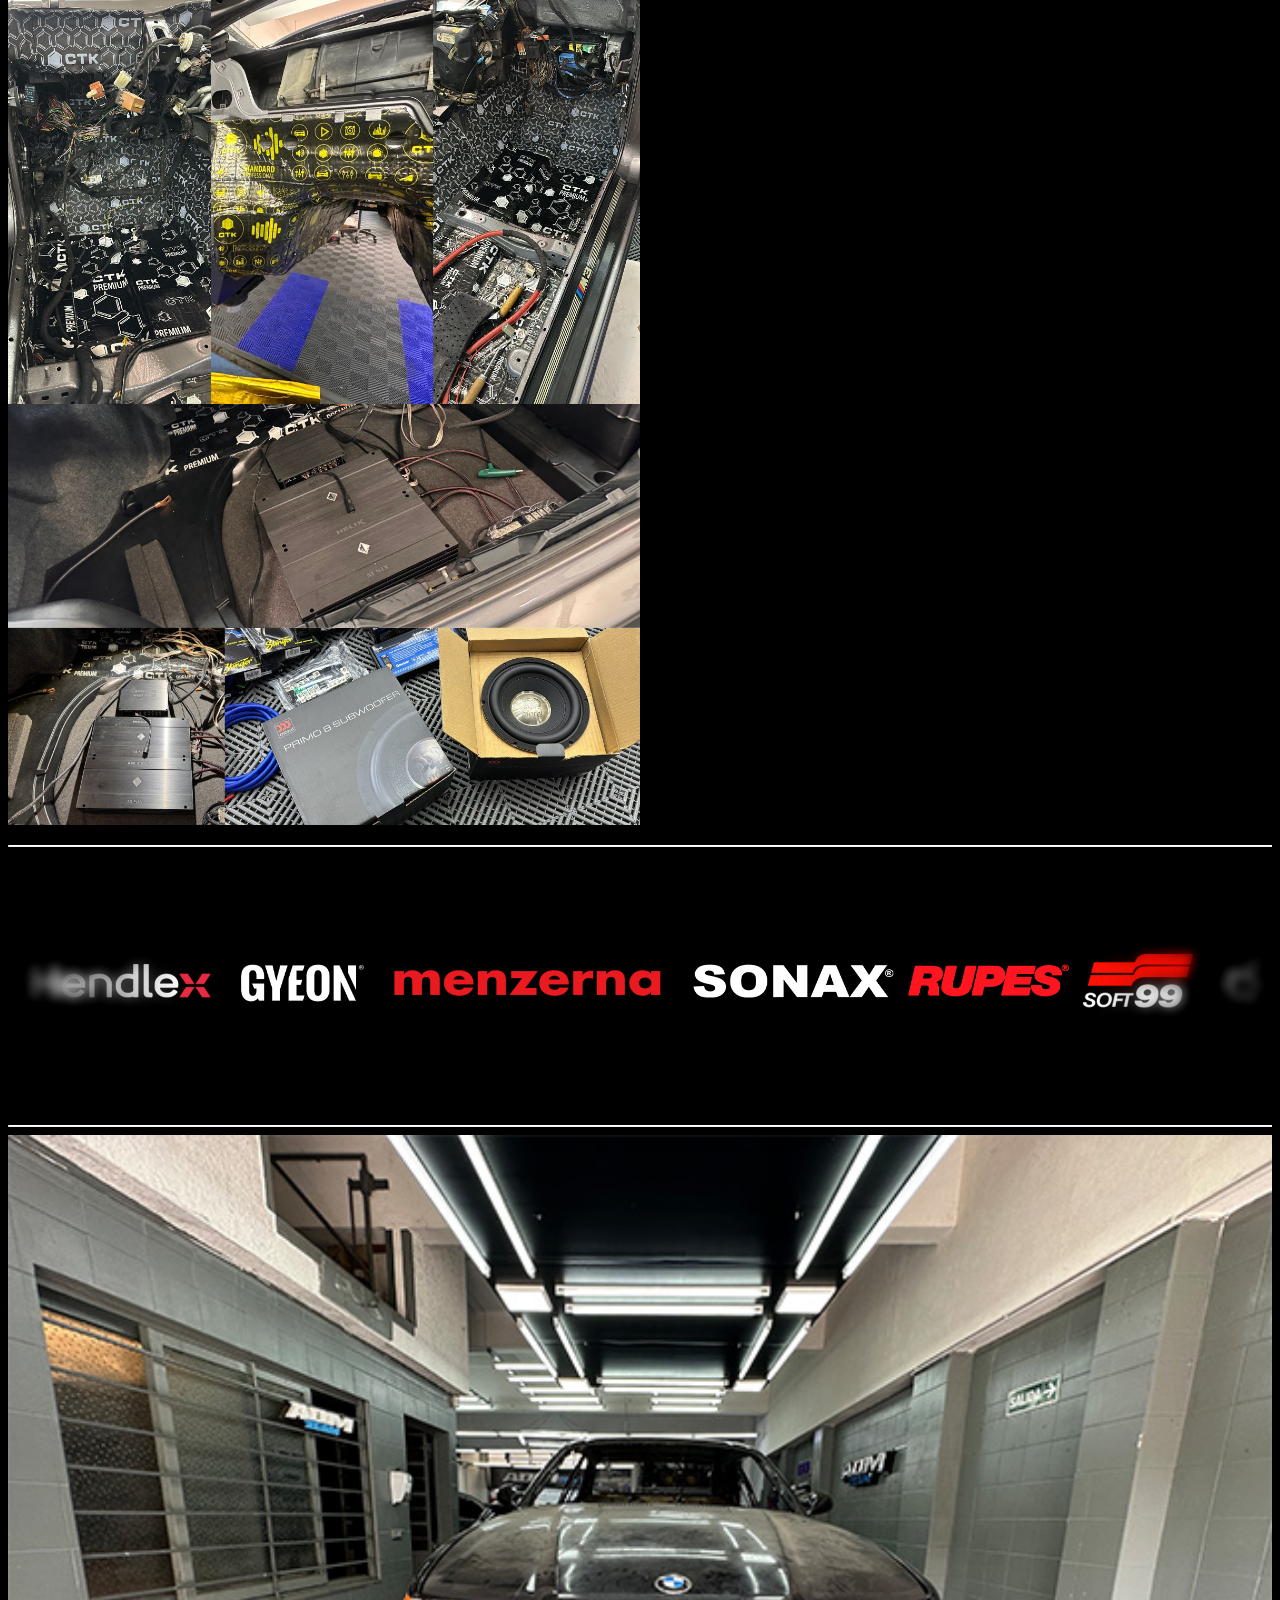
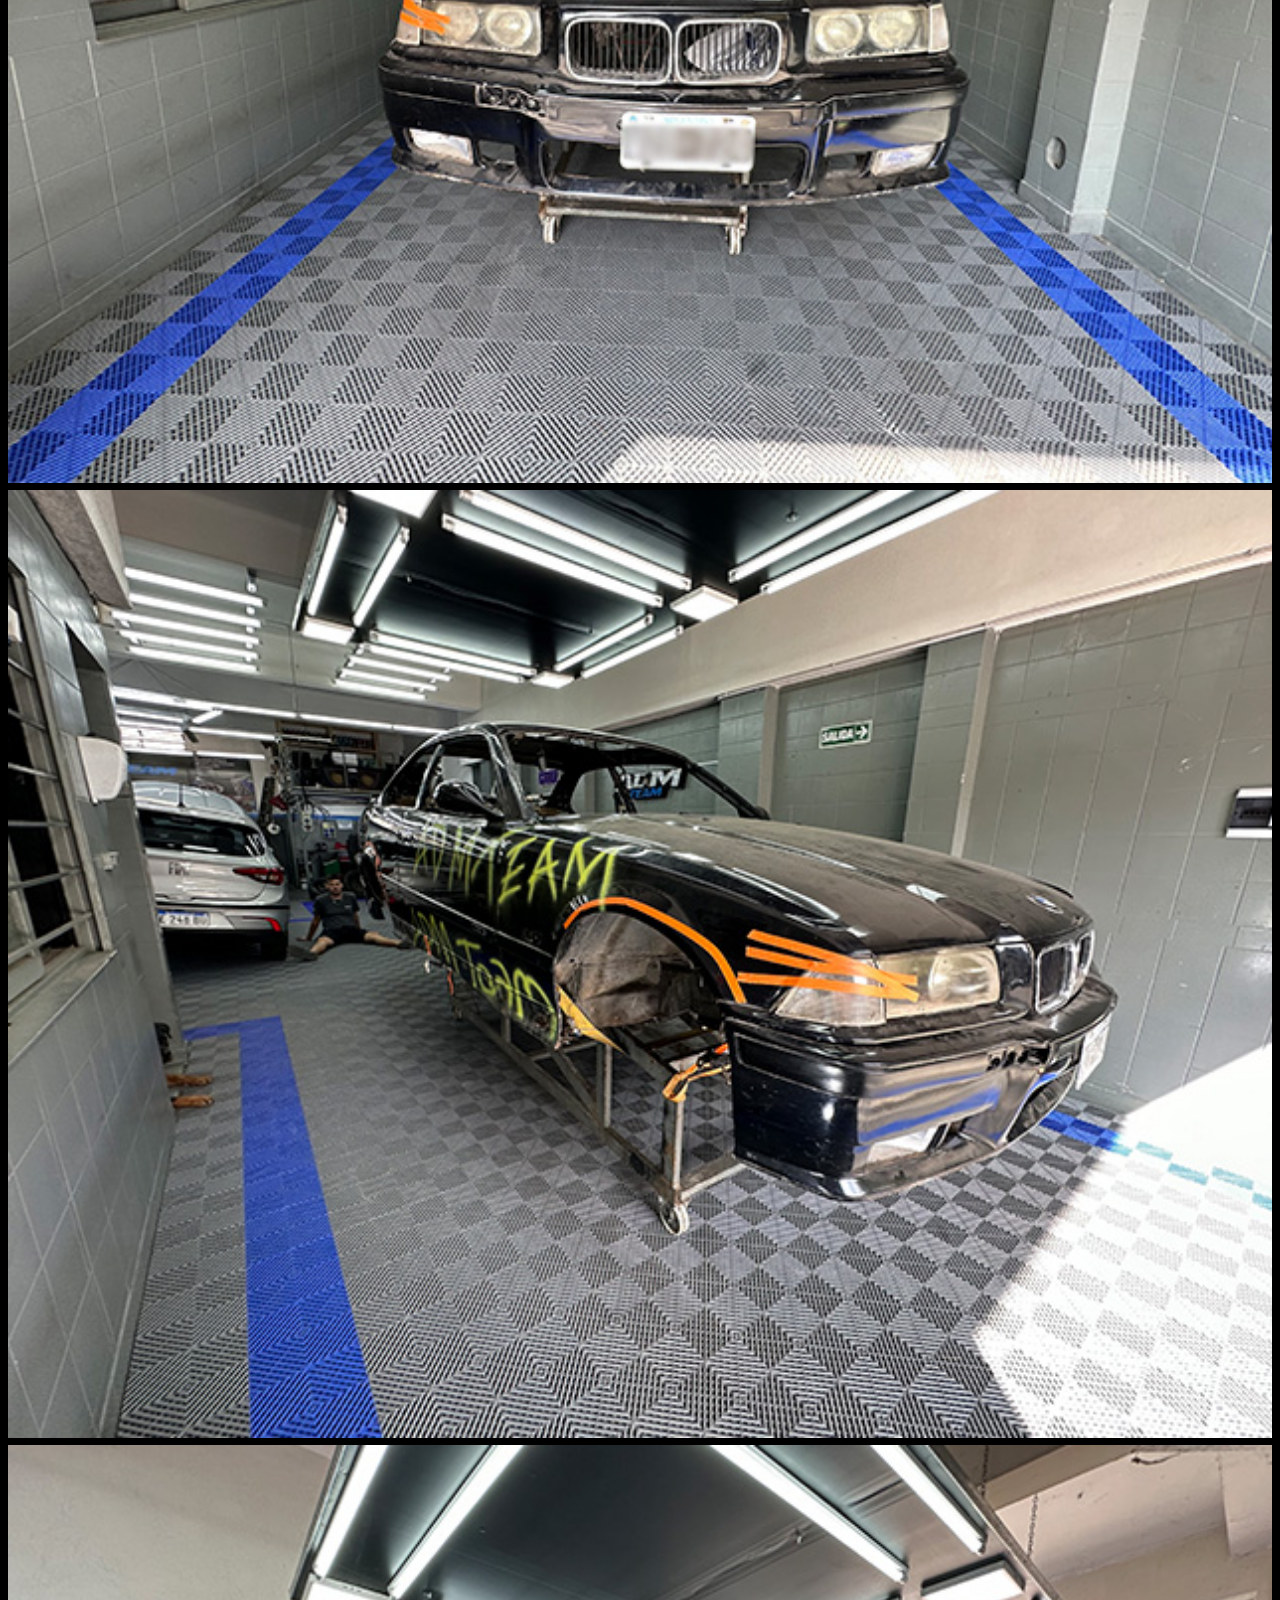
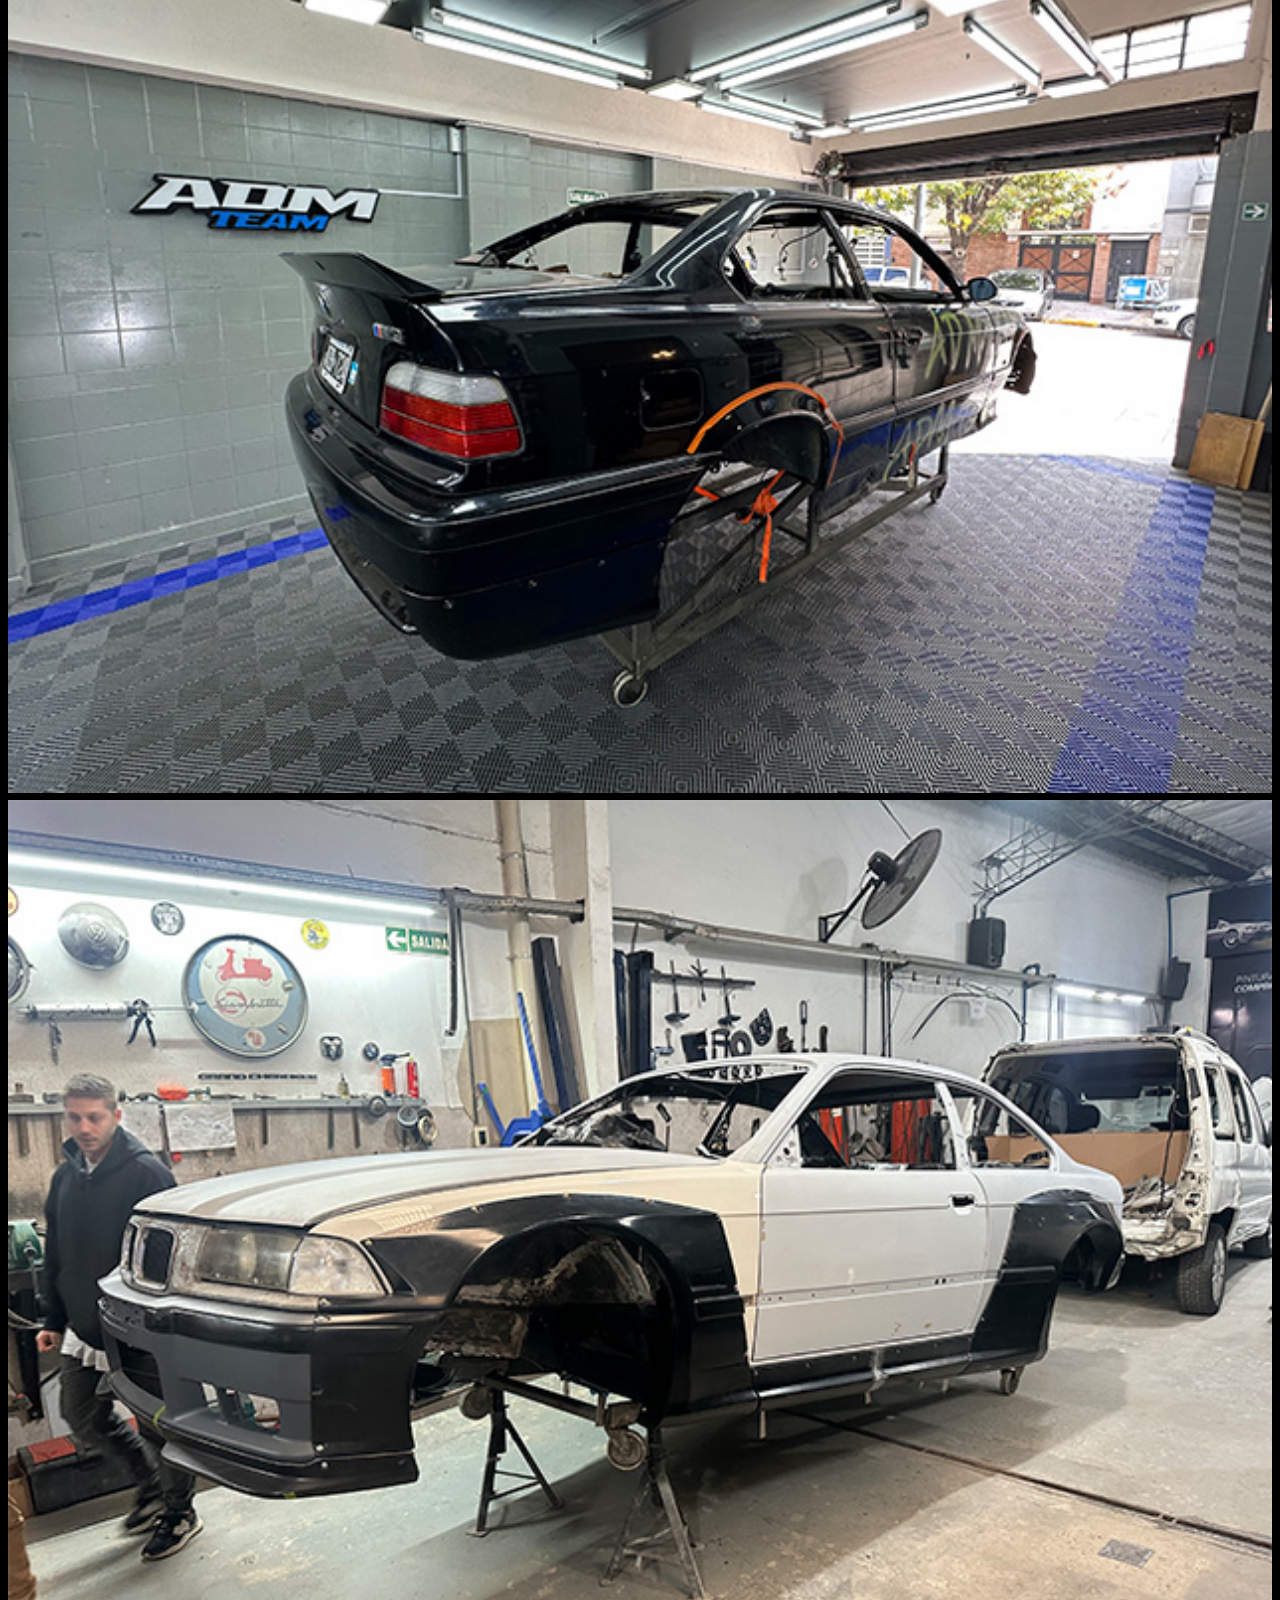
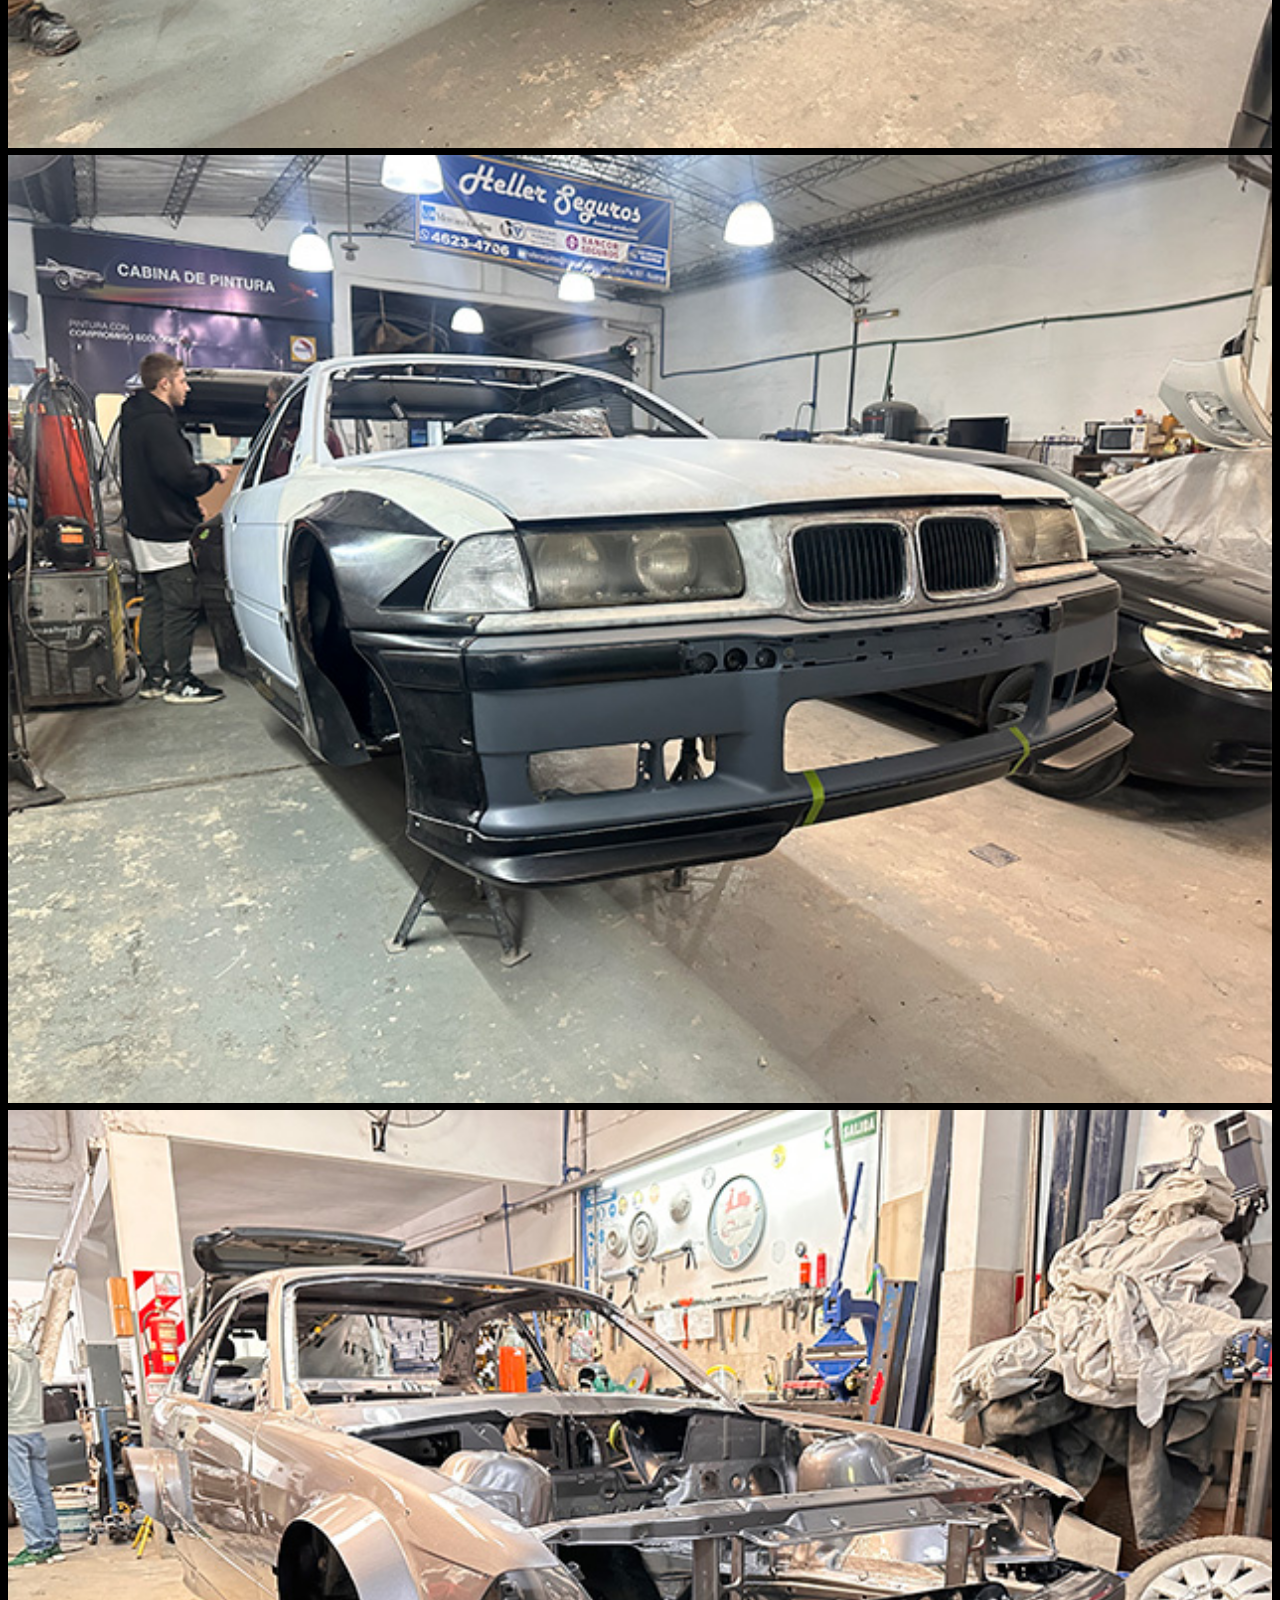
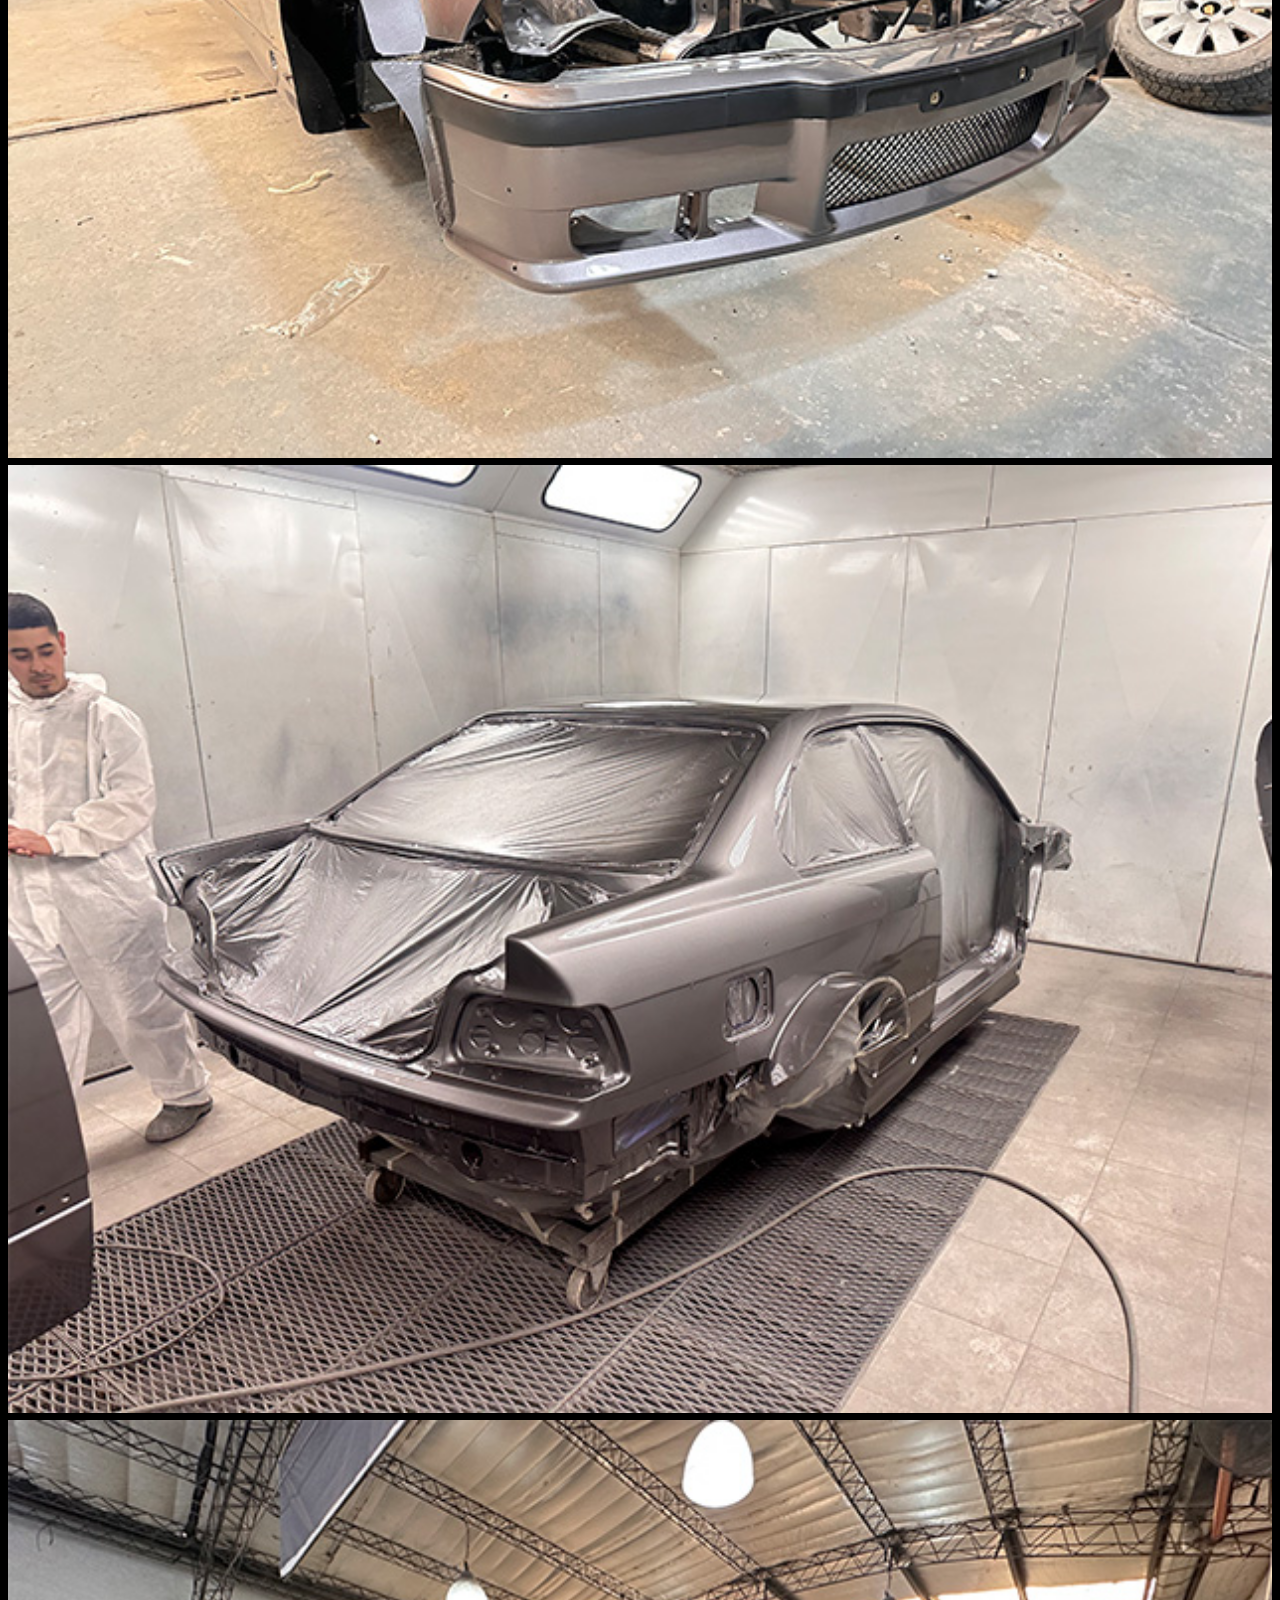
==== commit b60a66d7: "Add files via upload" ====
--- a/index.html
+++ b/index.html
@@ -1,210 +1,418 @@
 <!doctype html>
 <html lang="en">
-  <head>
-    <meta charset="utf-8">
-    <script src="/js/script.js"></script>
-    <link rel="stylesheet" href="/styles/styles.css">
-    <meta name="viewport" content="width=device-width, initial-scale=1">
-    <title>ADM - TEAM</title>
-    <link href="https://maxcdn.bootstrapcdn.com/bootstrap/5.3.2/css/bootstrap.min.css" rel="stylesheet">
-    <link href="https://cdn.jsdelivr.net/npm/bootstrap@5.3.2/dist/css/bootstrap.min.css" rel="stylesheet" integrity="sha384-T3c6CoIi6uLrA9TneNEoa7RxnatzjcDSCmG1MXxSR1GAsXEV/Dwwykc2MPK8M2HN" crossorigin="anonymous">
-  </head>
-  <body>
-<header>
-    <nav class="navbar navbar-expand-lg navbar-dark bg-dark">
-        <div class="container-fluid">
-            <!-- Icono de imagen y texto -->
-            <a class="navbar-brand d-flex align-items-center" href="#">
-                <img src="/img/logo.png" alt="Logo" width="50" height="50" class="me-2">
-            </a>
-            
-            <!-- Contenido del menú de navegación -->
-            <div class="collapse navbar-collapse" id="navbarSupportedContent">
-                <ul class="navbar-nav ml-auto">
-                    <li class="nav-item">
-                        <a class="nav-link text-uppercase" href="/index.html">Inicio</a>
-                    </li>
-                    <li class="nav-item">
-                        <a class="nav-link text-uppercase" href="#">TRATAMIENTOS</a>
-                    </li>
-                    <li class="nav-item">
-                        <a class="nav-link text-uppercase" href="#">Contacto</a>
-                    </li>
-                    <li class="nav-item">
-                        <a class="nav-link text-uppercase" href="/productos.html">productos</a>
-                    </li>
-                </ul>
-            </div> 
-
-            <!-- Botón de WhatsApp -->
-            <a href="https://wa.me/1234567890" target="_blank" class="btn btn-success ms-auto">
-                <i class="fab fa-whatsapp me-2 text-uppercase "></i>WhatsApp
-            </a>
-            
-            <!-- Botón del menú de navegación (para dispositivos pequeños) -->
-            <button class="navbar-toggler" type="button" data-bs-toggle="collapse" data-bs-target="#navbarSupportedContent" aria-controls="navbarSupportedContent" aria-expanded="false" aria-label="Toggle navigation">
-                <span class="navbar-toggler-icon"></span>
-            </button>
-    
+    <head>
+        <meta charset="utf-8">
+        <script src="/js/script.js"></script>
+        <link rel="stylesheet" href="/styles/styles.css">
+        <meta name="viewport" content="width=device-width, initial-scale=1">
+        <title>ADM - TEAM</title>
+        <link rel="stylesheet"
+            href="path/to/font-awesome/css/font-awesome.min.css">
+
+        <link
+            href="https://cdn.jsdelivr.net/npm/bootstrap@5.3.2/dist/css/bootstrap.min.css"
+            rel="stylesheet"
+            integrity="sha384-T3c6CoIi6uLrA9TneNEoa7RxnatzjcDSCmG1MXxSR1GAsXEV/Dwwykc2MPK8M2HN"
+            crossorigin="anonymous">
+    </a>
+
+</head>
+<body>
+    <header>
+        <nav class="navbar navbar-expand-lg navbar-dark">
+            <div class="container-fluid">
+                <!-- Icono de imagen y texto -->
+                <a class="navbar-brand d-flex align-items-center" href="#">
+                    <img src="/img/logo.png" alt="Logo" width="50"
+                        height="50" class="me-2">
+                </a>
+
+                <!-- Contenido del menú de navegación -->
+                <div class="collapse navbar-collapse"
+                    id="navbarSupportedContent">
+                    <ul class="navbar-nav ml-auto">
+                        <li class="nav-item">
+                            <a class="nav-link text-uppercase fw-bolder"
+                                href="/index.html">Inicio</a>
+                        </li>
+                        <li class="nav-item">
+                            <a class="nav-link text-uppercase fw-bolder"
+                                href="tratamientos.html">TRATAMIENTOS</a>
+                        </li>
+                        <li class="nav-item">
+                            <a class="nav-link text-uppercase fw-bolder"
+                                href="/productos.html">productos</a>
+                        </li>
+                    </ul>
+                </div>
+
+                <a href="https://www.instagram.com/tu_cuenta_de_instagram"
+                    target="_blank">
+                    <img src="/img/instagram.png" alt="Instagram" class="me-2"
+                        width="40" height="40">
+                </a>
+                <a href="https://maps.app.goo.gl/XDTRLaz2njCikGSY7"
+                    target="_blank">
+                    <img src="/img/google-maps-old.png" alt="Google Maps"
+                        class="me-2" width="40" height="40">
+                </a>
+
+                <!-- Botón del menú de navegación (para dispositivos pequeños) -->
+                <button class="navbar-toggler" type="button"
+                    data-bs-toggle="collapse"
+                    data-bs-target="#navbarSupportedContent"
+                    aria-controls="navbarSupportedContent"
+                    aria-expanded="false" aria-label="Toggle navigation">
+                    <span class="navbar-toggler-icon"></span>
+                </button>
+
+            </div>
+        </nav>
+        <header>
+            <section class="background-section">
+                <div class="overlay"></div>
+            </section>
+            <main>
+            </header>
+
+            <!-- Seccion 1 -->
+            <section class="sticky-section">
+                <div class="sticky-content">
+                    <div class="text-center mb-4 text-uppercase">
+                        <h2 class="bg-white text-black p-2 fw-bold"> Mecánica
+                            Integral
+                        </h2>
+                    </div>
+                </div>
+
+                <div class="image-content">
+                    <div class="image-wrapper">
+                        <!-- Imágenes para mostrar mientras se desplaza -->
+                        <img src="/img/mec-int-1.jpg" alt="Imagen 1"
+                            class="img-fluid">
+                        <img src="/img/mec-int-2.jpg" alt="Imagen 2"
+                            class="img-fluid">
+                        <img src="/img/mec-int-3.jpg" alt="Imagen 3"
+                            class="img-fluid">
+                        <!-- Agrega más imágenes según sea necesario -->
+                    </div>
+                </div>
+            </section>
+
+            <!-- Seccion 2 -->
+            <section class="sticky-section">
+                <div class="image-content">
+                    <div class="image-wrapper">
+                        <!-- Imágenes para mostrar mientras se desplaza -->
+                        <img src="img/trat-1.jpg" alt="Imagen 1"
+                            class="img-fluid">
+                        <img src="img/trat-2.jpg" alt="Imagen 2"
+                            class="img-fluid">
+                        <img src="img/trat-3.jpg" alt="Imagen 3"
+                            class="img-fluid">
+                        <!-- Agrega más imágenes según sea necesario -->
+                    </div>
+                </div>
+
+                <div class="sticky-content">
+                    <div class="text-center mb-4 text-uppercase">
+                        <h2 class="bg-white text-black p-2 fw-bold">
+                            tratamientos</h2>
+                    </div>
+
+                </div>
+
+            </section>
+
+            <!-- Seccion 3 -->
+
+            <section class="sticky-section">
+                <div class="sticky-content">
+                    <div class="text-center mb-4 text-uppercase">
+                        <h2 class="bg-white text-black p-2 fw-bold ">sacabollos
+                        </h2>
+                    </div>
+
+                </div>
+
+                <div class="image-content">
+                    <div class="image-wrapper">
+                        <!-- Imágenes para mostrar mientras se desplaza -->
+                        <img src="img/sac-1.jpg" alt="Imagen 1"
+                            class="img-fluid">
+                        <img src="img/sac-2.jpg" alt="Imagen 2"
+                            class="img-fluid">
+                        <img src="img/sac-3.jpg" alt="Imagen 3"
+                            class="img-fluid">
+                        <!-- Agrega más imágenes según sea necesario -->
+                    </div>
+                </div>
+            </section>
+
+            <!-- Seccion 4 -->
+            <section class="sticky-section">
+
+                <div class="image-content">
+                    <div class="image-wrapper">
+                        <!-- Imágenes para mostrar mientras se desplaza -->
+                        <img src="img/perzo-1.jpg" alt="Imagen 1"
+                            class="img-fluid">
+                        <img src="img/perzo-2.jpg" alt="Imagen 2"
+                            class="img-fluid">
+                        <img src="img/perzo-3.jpg" alt="Imagen 3"
+                            class="img-fluid">
+                        <!-- Agrega más imágenes según sea necesario -->
+                    </div>
+                </div>
+
+                <div class="sticky-content">
+                    <div class="text-center mb-4 text-uppercase">
+                        <h2 class="bg-white text-black p-2 fw-bold ">
+                            perzonalización
+                        </h2>
+                    </div>
+
+                </div>
+
+            </section>
+
+            <!-- Seccion 6 -->
+            <section class="sticky-section">
+
+                <div class="sticky-content">
+                    <div class="text-center mb-4 text-uppercase">
+                        <h2 class="bg-white text-black p-2 fw-bold">
+                            iluminacion
+                        </h2>
+                    </div>
+
+                </div>
+                <div class="image-content">
+                    <div class="image-wrapper">
+                        <!-- Imágenes para mostrar mientras se desplaza -->
+                        <img src="img/ilu-1.jpg" alt="Imagen 1"
+                            class="img-fluid">
+                        <img src="img/ilu-2.jpg" alt="Imagen 2"
+                            class="img-fluid">
+                        <img src="img/ilu-3.jpg" alt="Imagen 3"
+                            class="img-fluid">
+                        <!-- Agrega más imágenes según sea necesario -->
+                    </div>
+                </div>
+
+            </section>
+
+            <!-- Seccion 7 -->
+
+            <section class="sticky-section">
+                <div class="image-content">
+                    <div class="image-wrapper">
+                        <!-- Imágenes para mostrar mientras se desplaza -->
+                        <img src="img/au-1.jpg"
+                            alt="Imagen 1" class="img-fluid">
+                        <img src="img/au-2.jpg"
+                            alt="Imagen 2" class="img-fluid">
+                        <img src="img/au-3.jpg"
+                            alt="Imagen 3" class="img-fluid">
+                        <!-- Agrega más imágenes según sea necesario -->
+                    </div>
+                </div>
+                <div class="sticky-content">
+                    <div class="text-center mb-4 text-uppercase">
+                        <h2 class="bg-white text-black p-2 fw-bold">
+                            audio e insonorizacion
+                        </h2>
+                    </div>
+
+                </div>
+
+            </section>
+        </main>
+
+        <hr class="footer-divider">
+        <div class="container">
+            <div class="carrousel bannermarcas">
+                <div class="logos"></div>
+                <div class="mask"></div>
+            </div>
         </div>
-    </nav>
-
-
-
-    <section class="background-section">
-        <!-- Aquí se aplicará la imagen de fondo -->
-    </section>
-    
-            
-    <!-- Seccion 1 -->
-    <section class="sticky-section">
-            <div class="sticky-content">
-                <div class="text-center mb-4 text-uppercase">
-                    <h1>
-                        <span class="bg-white text-black p-2">Mecánica Integral</span>
-                    </h1>
-                </div>
-                
-            </div>
-        
-            <div class="image-content">
-                <div class="image-wrapper">
-                    <!-- Imágenes para mostrar mientras se desplaza -->
-                    <img src="/img/mec-int-1.png" alt="Imagen 1" class="img-fluid">
-                    <img src="/img/mec-int-2.jpg" alt="Imagen 2" class="img-fluid">
-                    <img src="/img/frenos-rs-2.png" alt="Imagen 3" class="img-fluid">
-                    <!-- Agrega más imágenes según sea necesario -->
+        <hr class="footer-divider">
+        <section class="container py-5">
+            <div class="row align-items-center">
+                <div class="col-md-6">
+                    <div id="carouselExampleControls" class="carousel slide"
+                        data-bs-ride="carousel">
+                        <div class="carousel-inner">
+                            <div class="carousel-item active">
+                                <img src="/img/bmw/bm1.jpg"
+                                    class="d-block w-100" alt="...">
+                            </div>
+                            <div class="carousel-item">
+                                <img src="/img/bmw/bm2.jpg"
+                                    class="d-block w-100" alt="...">
+                            </div>
+                            <div class="carousel-item">
+                                <img src="/img/bmw/bm3.jpg"
+                                    class="d-block w-100" alt="...">
+                            </div>
+                            <div class="carousel-item">
+                                <img src="/img/bmw/bm4.jpg"
+                                    class="d-block w-100" alt="...">
+                            </div>
+                            <div class="carousel-item">
+                                <img src="/img/bmw/bm5.jpg"
+                                    class="d-block w-100" alt="...">
+                            </div>
+                            <div class="carousel-item">
+                                <img src="/img/bmw/bm7.jpg"
+                                    class="d-block w-100" alt="...">
+                            </div>
+                            <div class="carousel-item">
+                                <img src="/img/bmw/bm8.jpg"
+                                    class="d-block w-100" alt="...">
+                            </div>
+                            <div class="carousel-item">
+                                <img src="/img/bmw/bm9.jpg"
+                                    class="d-block w-100" alt="...">
+                            </div>
+                            <div class="carousel-item">
+                                <img src="/img/bmw/bm10.jpg"
+                                    class="d-block w-100" alt="...">
+                            </div>
+                            <div class="carousel-item">
+                                <img src="/img/bmw/bm11.jpg"
+                                    class="d-block w-100" alt="...">
+                            </div>
+                            <div class="carousel-item">
+                                <img src="/img/bmw/bm12.jpg"
+                                    class="d-block w-100" alt="...">
+                            </div>
+                            <div class="carousel-item">
+                                <img src="/img/bmw/bm13.jpg"
+                                    class="d-block w-100" alt="...">
+                            </div>
+                            <div class="carousel-item">
+                                <img src="/img/bmw/bm14.jpg"
+                                    class="d-block w-100" alt="...">
+                            </div>
+                            <div class="carousel-item">
+                                <img src="/img/bmw/bm15.jpg"
+                                    class="d-block w-100" alt="...">
+                            </div>
+                            <div class="carousel-item">
+                                <img src="/img/bmw/bm16.jpg"
+                                    class="d-block w-100" alt="...">
+                            </div>
+                        </div>
+                        <div>
+                            <button class="carousel-control-prev"
+                                type="button"
+                                data-bs-target="#carouselExampleControls"
+                                data-bs-slide="prev">
+                                <span class="carousel-control-prev-icon"
+                                    aria-hidden="true"></span>
+                                <span
+                                    class="visually-hidden">Previous</span>
+                            </button>
+                            <button class="carousel-control-next"
+                                type="button"
+                                data-bs-target="#carouselExampleControls"
+                                data-bs-slide="next">
+                                <span class="carousel-control-next-icon"
+                                    aria-hidden="true"></span>
+                                <span class="visually-hidden">Next</span>
+                            </button>
+                        </div>
+                    </div>
+                </div>
+                <div class="col-md-6 mt-4 mt-md-0">
+                    <div>
+                        <h1
+                            class="text-center text-light text-uppercase ">Proyecto
+                            BMW M3 E36</h1>
+                        <p
+                            class="text-center text-light text-uppercase">Afrontamos
+                            este proyecto para
+                            mostrar de lo que somos capaces. Se desarmo de
+                            manera integra para reparar y restaurar cada
+                            rincon de este M3 y darle un estilo unico siendo
+                            uno de los pocos en Argentina. </p>
+                        <div class="text-center text-light text-uppercase">
+                            <p>Si tenes un proyecto en mente.</p>
+                            <a href="https://wa.me/5491166100650"
+                                class="btn btn-success btn-lg text-uppercase"
+                                target="_blank">
+                                <i class="fab fa-whatsapp"
+                                    style="background-color: #198754;"
+                                    tar></i> Contáctanos
+                            </a>
+                        </div>
+
+                    </div>
                 </div>
             </div>
         </section>
 
-        <!-- Seccion 2 -->
-    <section class="sticky-section">
-        <div class="image-content">
-            <div class="image-wrapper">
-                <!-- Imágenes para mostrar mientras se desplaza -->
-                <img src="img/trap-2.jpg" alt="Imagen 1" class="img-fluid">
-                <img src="img/trat-2.jpg" alt="Imagen 2" class="img-fluid">
-                <img src="img/trat-4.jpg" alt="Imagen 3" class="img-fluid">
-                <!-- Agrega más imágenes según sea necesario -->
+        <hr class="footer-divider">
+
+        <div class="sticky">
+            <a href="https://wa.me/+5491166100650" target="_blank" class="sticky-wsp">
+                <img src="/img/whatsapp.png" alt="logo whatsapp" class="sticky-wsp">
+            </a>
+        </div>
+        <footer class="footer bg-black">
+            <div class="container">
+                <div class="row justify-content-center">
+                    <div class="col-lg-4 col-md-6 text-center mb-4 mb-md-0">
+                        <img src="/img/logo.png" alt="Logo" class="me-2" style="max-width: 100%; height: auto;">
+                        <div>
+                            <a href="https://maps.app.goo.gl/XDTRLaz2njCikGSY7" class="text-decoration-none text-light">
+                                <img src="/img/google-maps-old.png" alt="Google Maps" class="me-2" style="max-width: 20px; height: auto;">
+                                Gándara 3368
+                            </a>
+                        </div>
+                    </div>
+                    <div class="col-lg-4 col-md-6 text-center mb-4 mb-md-0">
+                        <h4>¡Seguinos!</h4>
+                        <ul class="list-unstyled">
+                            <li>
+                                <a href="https://www.instagram.com/" class="text-decoration-none text-light">
+                                    <img src="/img/instagram.png" alt="Instagram" class="me-2" style="max-width: 20px; height: auto;">
+                                    Instagram
+                                </a>
+                            </li>
+                        </ul>
+                    </div>
+                    <div class="col-lg-4 col-md-12 text-center">
+                        <h4>Contacto</h4>
+                        <p>
+                            <a href="https://wa.me/+5491166100650?text=¡Hola!%20Podrías%20pasarme%20información%20sobre" class="text-decoration-none text-light">
+                                <img src="/img/whatsapp.png" alt="WhatsApp" class="me-2" style="max-width: 20px; height: auto;">
+                                WhatsApp
+                            </a>
+                        </p>
+                        <p>
+                            <a href="tel:+5491166100650" class="text-decoration-none text-light">
+                                <img src="/img/phone.png" alt="Llamadas" class="me-2" style="max-width: 20px; height: auto;">
+                                Llamadas
+                            </a>
+                        </p>
+                    </div>
+                </div>
             </div>
-        </div>
-
-            <div class="sticky-content">
-                <div class="text-center mb-4 text-uppercase">
-                    <h1>
-                        <span class="bg-white text-black p-2">tratamientos</span>
-                    </h1>
-                </div>
-                
+            <div class="container">
+                <p class="text-light text-center mt-4" style="font-size: 0.8em;">® ADM Team - Todos los derechos reservados.</p>
+                <p class="text-light text-center" style="font-size: 0.8em;">Desarrollado por <a href="https://erikfacundo.github.io/portafolio/" class="text-light text-decoration-none">Erik Facundo</a></p>
             </div>
+        </footer>
         
-        </section>
-
-
-        <!-- Seccion 3 -->
-    
-    <section class="sticky-section">
-            <div class="sticky-content">
-                <div class="text-center mb-4 text-uppercase">
-                    <h1>
-                        <span class="bg-white text-black p-2">sacabollos</span>
-                    </h1>
-                </div>
-                
-            </div>
         
-            <div class="image-content">
-                <div class="image-wrapper">
-                    <!-- Imágenes para mostrar mientras se desplaza -->
-                    <img src="img/sac-2.jpg" alt="Imagen 1" class="img-fluid">
-                    <img src="img/sac-2.jpg" alt="Imagen 2" class="img-fluid">
-                    <img src="img/sac-2.jpg" alt="Imagen 3" class="img-fluid">
-                    <!-- Agrega más imágenes según sea necesario -->
-                </div>
-            </div>
-        </section>
-
-
-        <!-- Seccion 4 -->
-    <section class="sticky-section">
-
-        <div class="image-content">
-            <div class="image-wrapper">
-                <!-- Imágenes para mostrar mientras se desplaza -->
-                <img src="img/aleron-1.png" alt="Imagen 1" class="img-fluid">
-                <img src="img/imgmoto.png" alt="Imagen 2" class="img-fluid">
-                <img src="img/bora-1.png" alt="Imagen 3" class="img-fluid">
-                <!-- Agrega más imágenes según sea necesario -->
-            </div>
-        </div>
-
-            <div class="sticky-content">
-                <div class="text-center mb-4 text-uppercase">
-                    <h1>
-                        <span class="bg-white text-black p-2">perzonalización</span>
-                    </h1>
-                </div>
-                
-            </div>
-        
-        </section>
-
-    
-
-
-        <!-- Seccion 6 -->
-        <section class="sticky-section">
-
-            <div class="sticky-content">
-                <div class="text-center mb-4 text-uppercase">
-                    <h1>
-                        <span class="bg-white text-black p-2">mantenimiento</span>
-                    </h1>
-                </div>
-                
-            </div>
-            <div class="image-content">
-                <div class="image-wrapper">
-                    <!-- Imágenes para mostrar mientras se desplaza -->
-                    <img src="img/mant-1.jpg" alt="Imagen 1" class="img-fluid">
-                    <img src="img/mant-2.jpg" alt="Imagen 2" class="img-fluid">
-                    <img src="img/mant-3.jpg" alt="Imagen 3" class="img-fluid">
-                    <!-- Agrega más imágenes según sea necesario -->
-                </div>
-            </div>
-    
-            </section>
-
-            <!-- Seccion 7 -->
-    
-            <section class="sticky-section">
-                <div class="image-content">
-                    <div class="image-wrapper">
-                        <!-- Imágenes para mostrar mientras se desplaza -->
-                        <img src="https://via.placeholder.com/1200x800" alt="Imagen 1" class="img-fluid">
-                        <img src="https://via.placeholder.com/1200x800" alt="Imagen 2" class="img-fluid">
-                        <img src="https://via.placeholder.com/1200x800" alt="Imagen 3" class="img-fluid">
-                        <!-- Agrega más imágenes según sea necesario -->
-                    </div>
-                </div>
-                <div class="sticky-content">
-                    <div class="text-center mb-4 text-uppercase">
-                        <h1>
-                            <span class="bg-white text-black p-2">polarizado</span>
-                        </h1>
-                    </div>
-                    
-                </div>
-            
-            </section>
-
-
-    <script src="https://cdn.jsdelivr.net/npm/bootstrap@5.3.2/dist/js/bootstrap.bundle.min.js"></script>
-    <script src="https://kit.fontawesome.com/your-fontawesome-kit.js" crossorigin="anonymous"></script>
-    
-</header>
-<script src="https://maxcdn.bootstrapcdn.com/bootstrap/5.3.2/js/bootstrap.bundle.min.js"></script>
-    <script src="https://cdn.jsdelivr.net/npm/bootstrap@5.3.2/dist/js/bootstrap.bundle.min.js" integrity="sha384-C6RzsynM9kWDrMNeT87bh95OGNyZPhcTNXj1NW7RuBCsyN/o0jlpcV8Qyq46cDfL" crossorigin="anonymous"></script>
-  </body>
+
+        <script
+            src="https://maxcdn.bootstrapcdn.com/bootstrap/5.3.2/js/bootstrap.bundle.min.js"></script>
+        <script
+            src="https://cdn.jsdelivr.net/npm/bootstrap@5.3.2/dist/js/bootstrap.bundle.min.js"
+            integrity="sha384-C6RzsynM9kWDrMNeT87bh95OGNyZPhcTNXj1NW7RuBCsyN/o0jlpcV8Qyq46cDfL"
+            crossorigin="anonymous"></script>
+    </body>
 </html>--- a/styles/styles.css
+++ b/styles/styles.css
@@ -1,44 +1,25 @@
-@font-face {
-	font-family: 'proxima_nova_rgregular';
-	src: url('https://litmus.com/fonts/Emails/proximanova-regular-webfont.eot');
-	src: url('https://litmus.com/fonts/Emails/proximanova-regular-webfont.eot?#iefix') format('embedded-opentype'),
-		 url('https://litmus.com/fonts/Emails/proximanova-regular-webfont.woff') format('woff'),
-		 url('https://litmus.com/fonts/Emails/proximanova-regular-webfont.ttf') format('truetype'),
-		 url('https://litmus.com/fonts/Emails/proximanova-regular-webfont.svg#proxima_nova_rgregular') format('svg');
-	font-weight: normal;
-	font-style: normal;
-}
-@font-face {
-	font-family: 'proxima_nova_rgbold';
-	src: url('https://litmus.com/fonts/Emails/proximanova-bold-webfont.eot');
-	src: url('https://litmus.com/fonts/Emails/proximanova-bold-webfont.eot?#iefix') format('embedded-opentype'),
-		 url('https://litmus.com/fonts/Emails/proximanova-bold-webfont.woff') format('woff'),
-		 url('https://litmus.com/fonts/Emails/proximanova-bold-webfont.ttf') format('truetype'),
-		 url('https://litmus.com/fonts/Emails/proximanova-bold-webfont.svg#proxima_nova_rgbold') format('svg');
-	font-weight: normal;
-	font-style: normal;
-}
-
-@font-face {
-	font-family: 'adelle_rgregular';
-	src: url('https://litmus.com/fonts/Emails/adelle_reg-webfont.eot');
-	src: url('https://litmus.com/fonts/Emails/adelle_reg-webfont.eot?#iefix') format('embedded-opentype'),
-		 url('https://litmus.com/fonts/Emails/adelle_reg-webfont.woff') format('woff'),
-		 url('https://litmus.com/fonts/Emails/adelle_reg-webfont.ttf') format('truetype'),
-		 url('https://litmus.com/fonts/Emails/adelle_reg-webfont.svg#adelle_rgregular') format('svg');
-	font-weight: normal;
-	font-style: normal;
-}
+@import url('https://fonts.googleapis.com/css2?family=Poppins:ital,wght@0,100;0,200;0,300;0,400;0,500;0,600;0,700;0,800;0,900;1,100;1,200;1,300;1,400;1,500;1,600;1,700;1,800;1,900&display=swap');
+
+
 *{
-    background-color: #212529;
+    background-color: #000;
+    font-family: 'Poppins', sans-serif;
 }
 body{
-	font-family: 'proxima_nova_rgregular', Helvetica, Arial, sans-serif;
+	font-family: 'Poppins', sans-serif;
     overflow-x: hidden;
 }
-h1{
-   font-family: 'proxima_nova_rgbold', Helvetica, Arial, sans-serif;
-}
+h2{
+    font-family: 'Poppins', sans-serif;
+}
+
+.carousel-item-fade {
+    opacity: 0;
+    transition: opacity 0.5s ease-in-out;
+  }
+  .carousel-item-start {
+    opacity: 1;
+  }
 
 .navbar-brand img {
     width: 120px;
@@ -53,17 +34,30 @@
 }
 
 .nav-link{
-    font-family: 'proxima_nova_rgbold', Helvetica, Arial, sans-serif;
+    font-family: 'Poppins', sans-serif;
 }
 
 
 .background-section {
-    background-image: url('/img/fondo.jpg'); /* Ruta de tu imagen */
+    background-image: url('/img/fondo.jpeg'); /* Ruta de tu imagen */
     background-size: cover; /* Ajusta la imagen para cubrir todo el elemento */
     background-position: center; /* Centra la imagen */
     height: 100vh; /* Altura del 100% de la ventana */
-}
-
+    position: relative; /* Para que los elementos secundarios se posicionen correctamente */
+}
+
+.overlay {
+    position: absolute; /* Posicionamiento absoluto dentro del contenedor */
+    top: 0; /* Colocar en la parte superior del contenedor */
+    left: 0; /* Colocar en la parte izquierda del contenedor */
+    width: 100%; /* Ancho del 100% del contenedor */
+    height: 100%; /* Altura del 100% del contenedor */
+    background-color: rgba(0, 0, 0, 0.5); /* Color negro con transparencia del 50% */
+}
+.sticky-wsp{
+    background-color: transparent;
+}
+    
 
 /* Estilos para las secciones */
 .section {
@@ -123,10 +117,13 @@
     display: block;
 }
 
-
+a:hover {
+  color: gray; 
+  
+}
 
 .contenido, .text-ref{
-    font-family: proxima_nova_rgbold,Helvetica,sans-serif;
+    font-family: 'Poppins', sans-serif;
     font-size: 3em;
     font-weight: 700;
     letter-spacing: 4px;
@@ -154,6 +151,13 @@
     height: auto;
 }
 
+
+.carousel-item img {
+    width: 100%;
+    height: 100%;
+  }
+  
+
 /* Haz que los contenidos sticky ocupen el 100% del ancho en pantallas pequeñas */
 @media (max-width: 768px) {
     .sticky-content,
@@ -162,12 +166,7 @@
     }
 }
 
-/* Ajusta el tamaño de la fuente para pantallas pequeñas */
-@media (max-width: 576px) {
-    h1 {
-        font-size: 1.5em;
-    }
-}
+
 @media (max-width: 768px) {
     .sticky-section {
         flex-direction: column; /* Cambia la dirección del flexbox a columna */
@@ -194,3 +193,109 @@
         order: 1; /* Cambia el orden de aparición de las imágenes */
     }
 }
+
+/* Slider marcas */
+@keyframes moveBg {
+    from { background-position: 0 50%; }
+    to { background-position:  -1134px 50%; }
+  }
+  
+/*   .carousel {
+    --blur: 6px;
+    --contrast: 105%;
+    --speed: 13s;
+    height: 250px;
+    width: 100%;
+    position: relative;
+} */
+.bannermarcas{
+    --blur: 6px;
+    --contrast: 105%;
+    --speed: 13s;
+    height: 250px;
+    width: 100%;
+    position: relative;
+}
+    
+    .mask {
+      position: absolute;
+      inset: 0;
+      background: #0000;
+      backdrop-filter: blur(var(--blur)) contrast(var(--contrast));
+      -webkit-backdrop-filter: blur(var(--blur)) contrast(var(--contrast)); /* so it works on Safari */
+      -webkit-mask: linear-gradient(90deg, #000 50px, #0000 175px calc(100% - 175px), #fff calc(100% - 50px));
+      pointer-events: none;
+    }
+  
+    .logos {
+      animation: moveBg var(--speed) linear infinite;
+      position: absolute;
+      inset: 0;
+      background: url(/img/marcas.jpg) 0 50% / 1400px 75px repeat-x;
+      -webkit-mask: linear-gradient(90deg, #0000 5px, #000 50px calc(100% - 50px), #0000 calc(100% - 5px));
+    }
+
+  
+    .footer-divider {
+        border-top: 1px solid #fff; /* Color y grosor de la línea */
+        margin-top: 20px; /* Espacio entre la línea y el contenido anterior */
+    }
+    
+
+    .footer {
+        background-color: #333;
+        color: #fff;
+        padding: 20px 0;
+    }
+    
+    .container {
+        display: flex;
+        justify-content: space-between;
+    }
+    
+    .footer-left,
+    .footer-center,
+    .footer-right {
+        flex: 1;
+    }
+    
+    .footer h4 {
+        font-size: 18px;
+    }
+    
+    .footer p {
+        margin: 10px 0;
+    }
+    
+    .footer ul {
+        list-style: none;
+        padding: 0;
+    }
+    
+    .footer ul li {
+        margin-bottom: 5px;
+    }
+    
+    .footer ul li a {
+        color: #fff;
+        text-decoration: none;
+    }
+    
+    .footer-bottom {
+        text-align: center;
+        margin-top: 20px;
+    }
+    
+    .sticky {
+        display: block;
+        position: fixed;
+        bottom: 20px;
+        right: 30px;
+        z-index: 9;
+        background-color: transparent; /* Establece el fondo transparente */
+    }
+    
+    .sticky img {
+        width: 60px;
+    }
+    
